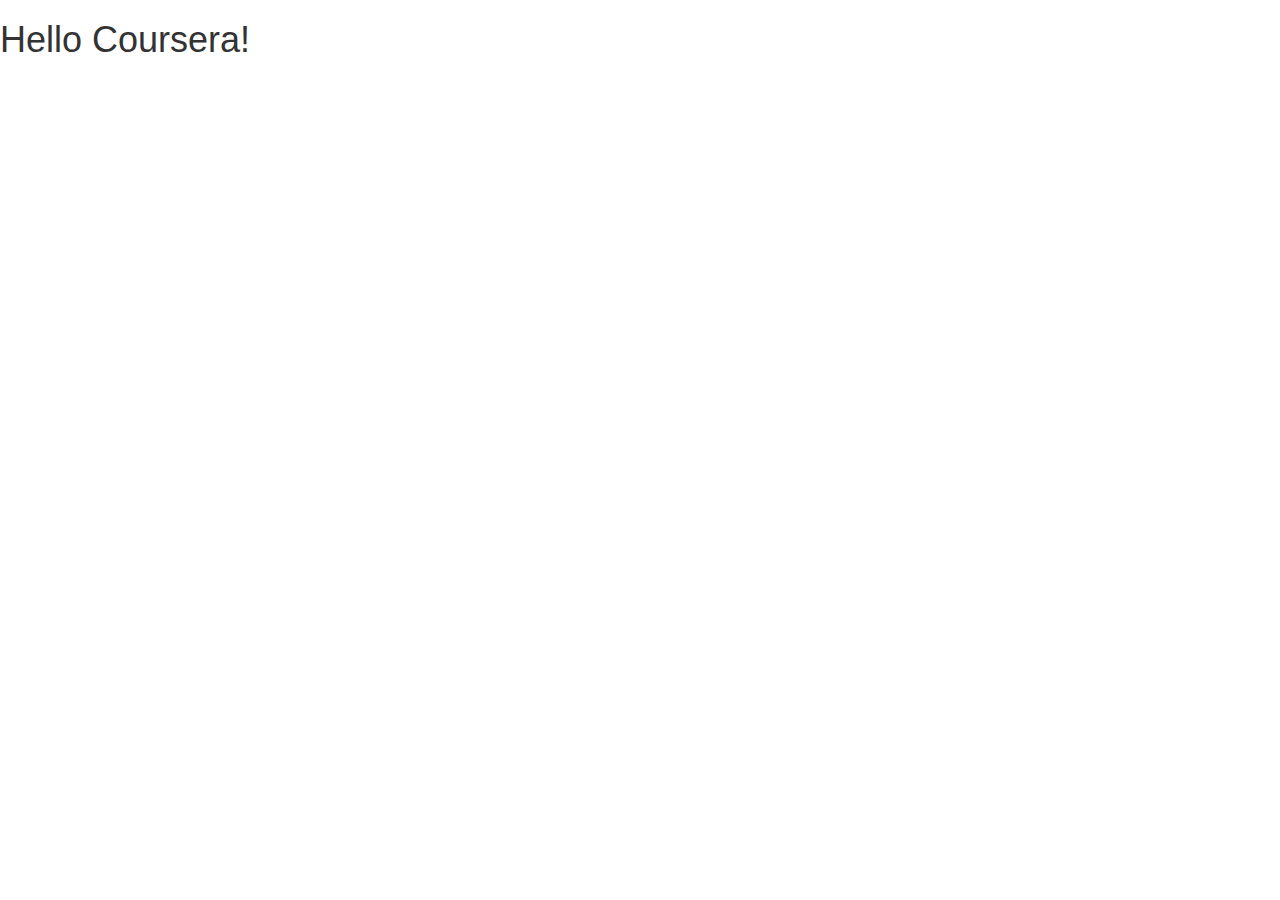
==== module3-solution/index.html @ defcc605 "Created base for module 3 work" ====
<!doctype html>
<html lang="en">
  <head>
    <meta charset="utf-8">
    <meta http-equiv="X-UA-Compatible" content="IE=edge">
    <meta name="viewport" content="width=device-width, initial-scale=1">

    <!-- HTML5 shim and Respond.js for IE8 support of HTML5 elements and media queries -->
    <!-- WARNING: Respond.js doesn't work if you view the page via file:// -->
    <!--[if lt IE 9]>
      <script src="https://oss.maxcdn.com/html5shiv/3.7.2/html5shiv.min.js"></script>
      <script src="https://oss.maxcdn.com/respond/1.4.2/respond.min.js"></script>
    <![endif]-->

    <title>Boostrap Starter Page</title>
    <link rel="stylesheet" href="css/bootstrap.min.css">
    <link rel="stylesheet" href="css/styles.css">
  </head>
<body>

  <h1>Hello Coursera!</h1>

  <!-- jQuery (Bootstrap JS plugins depend on it) -->
  <script src="js/jquery-1.11.3.min.js"></script>
  <script src="js/bootstrap.min.js"></script>
  <script src="js/script.js"></script>
</body>
</html>
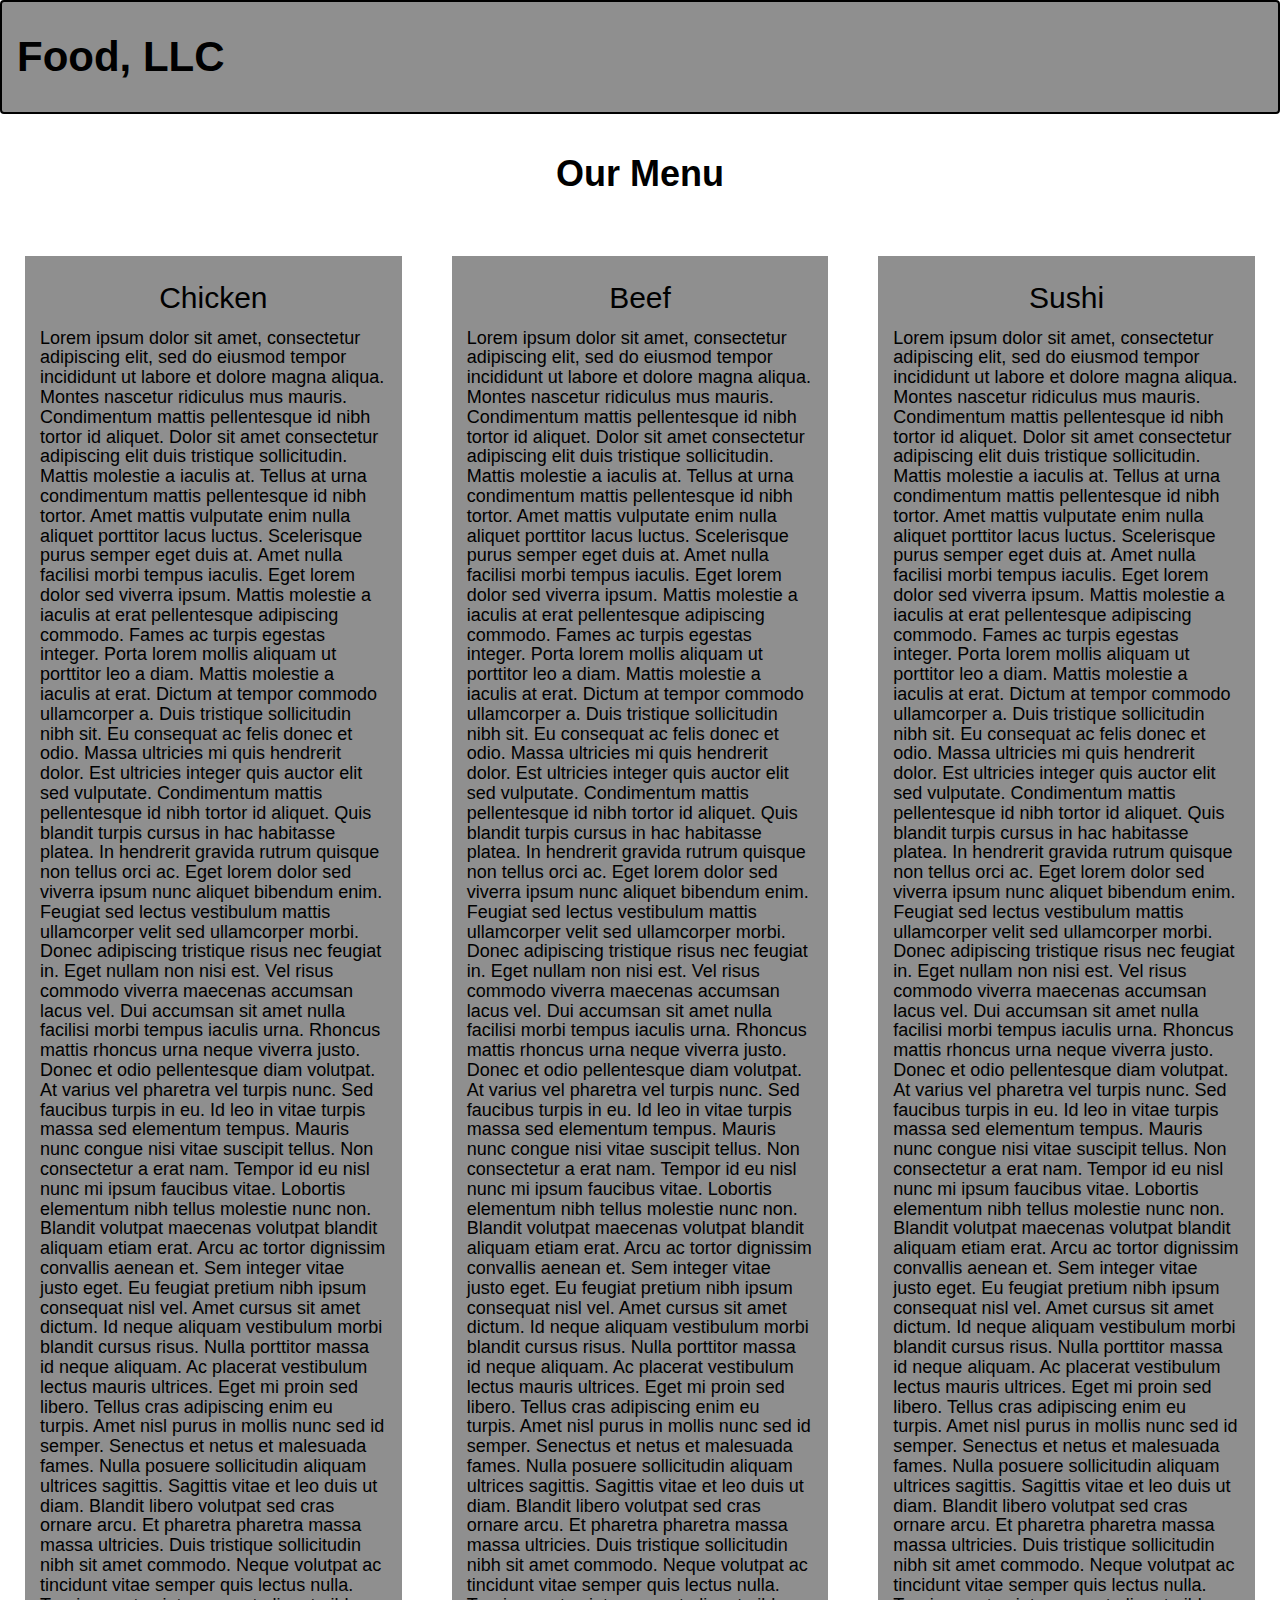
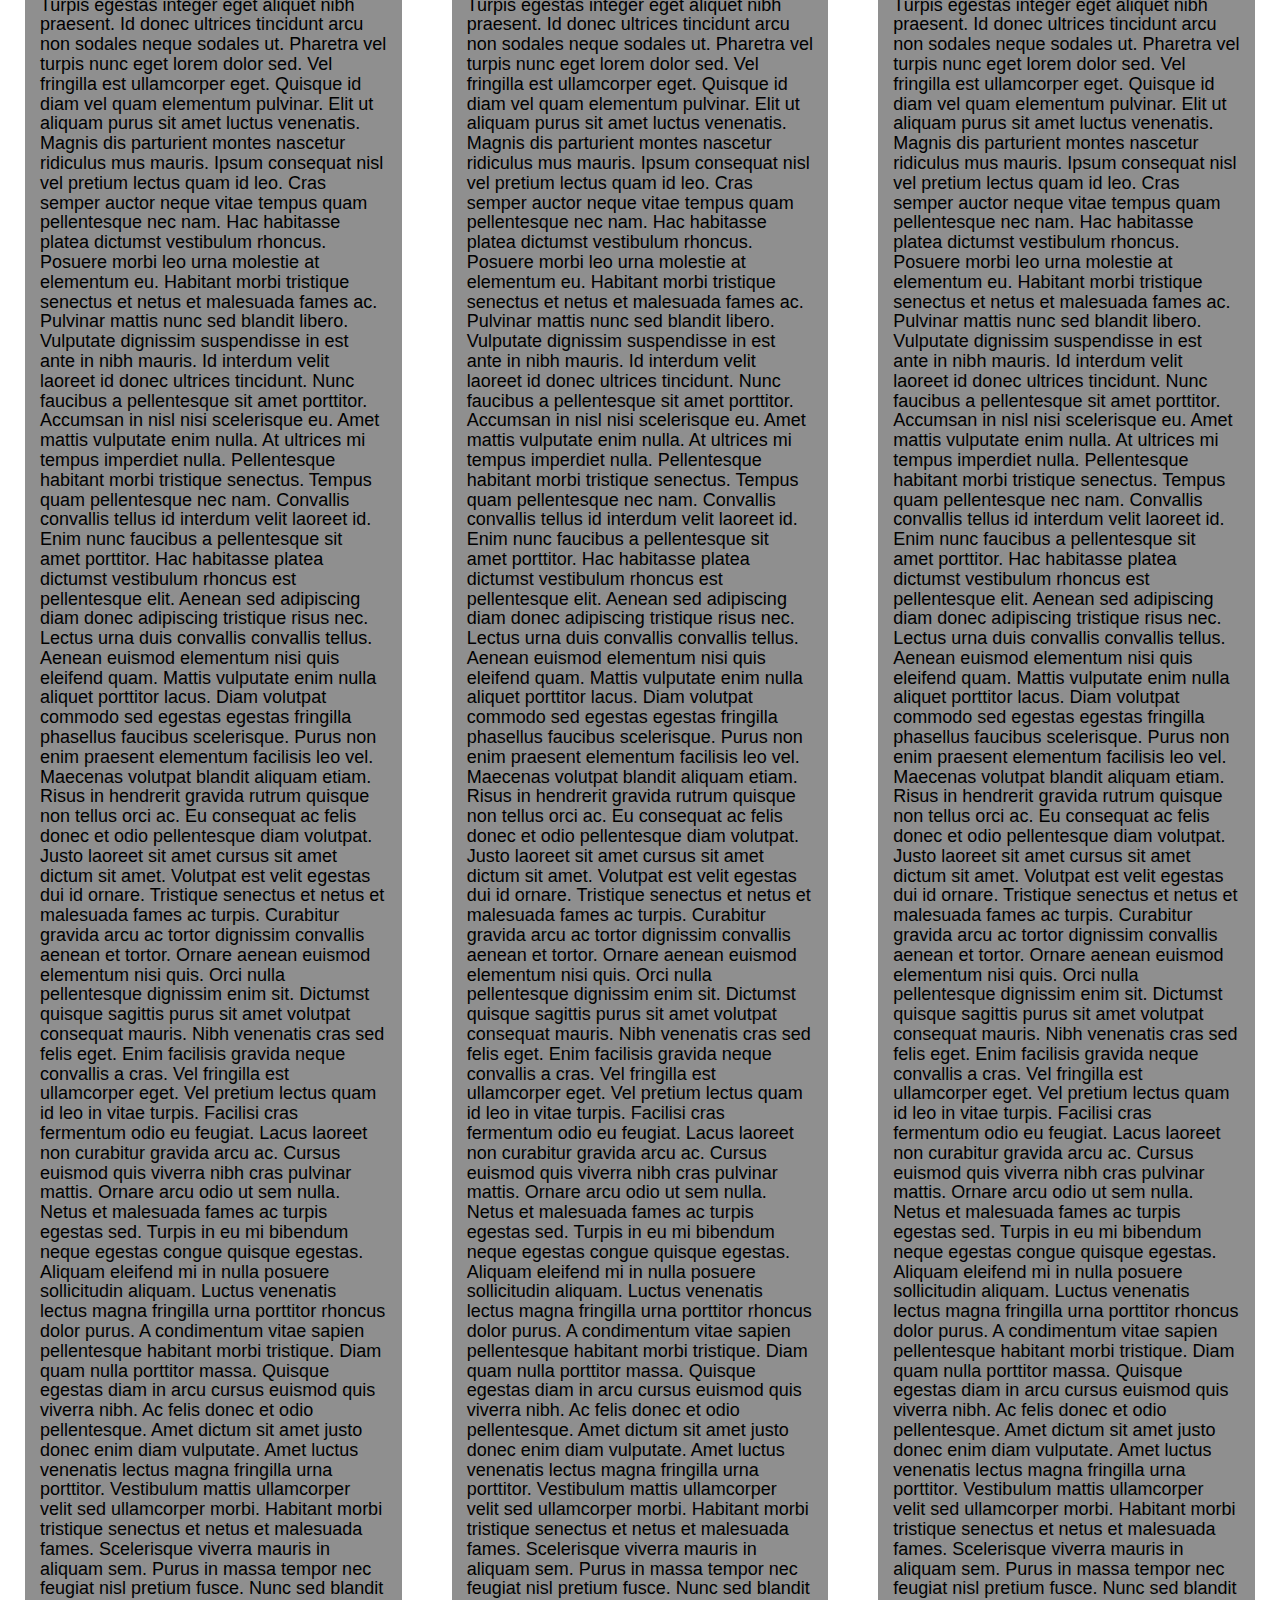
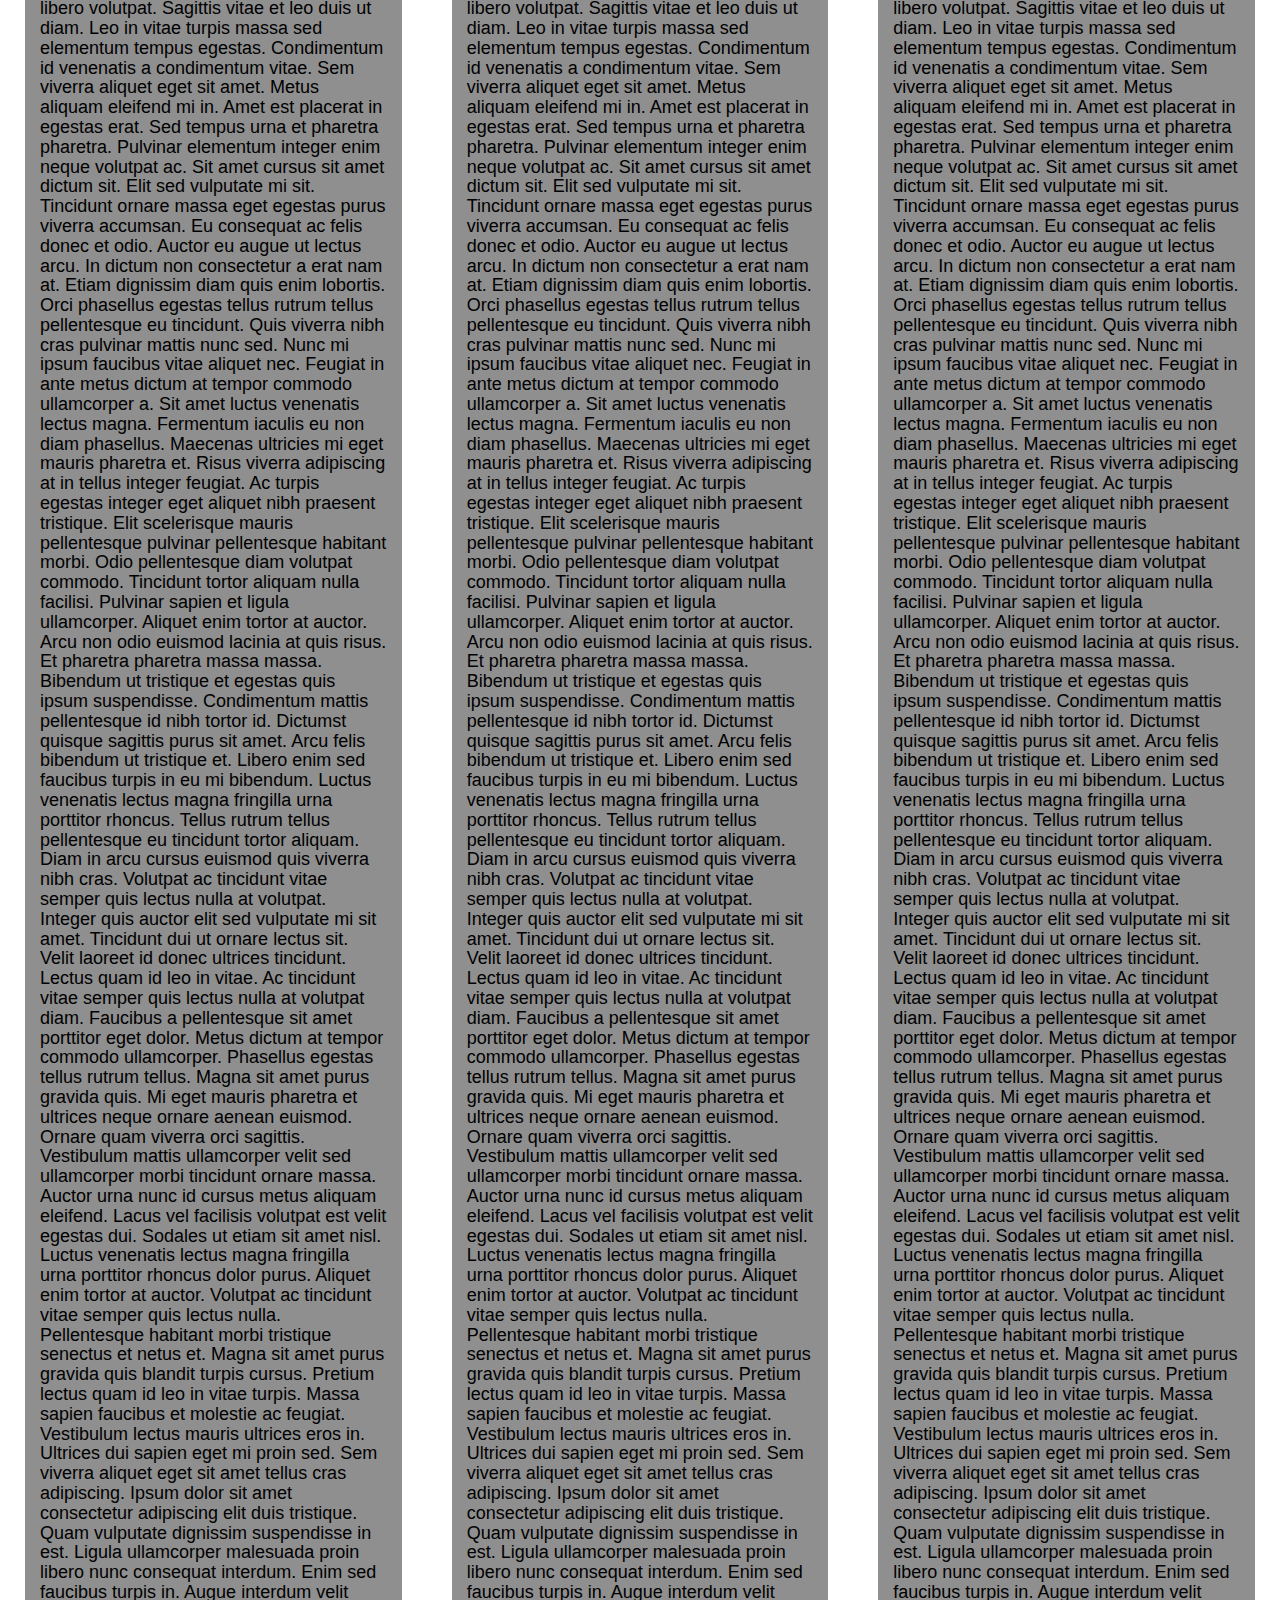
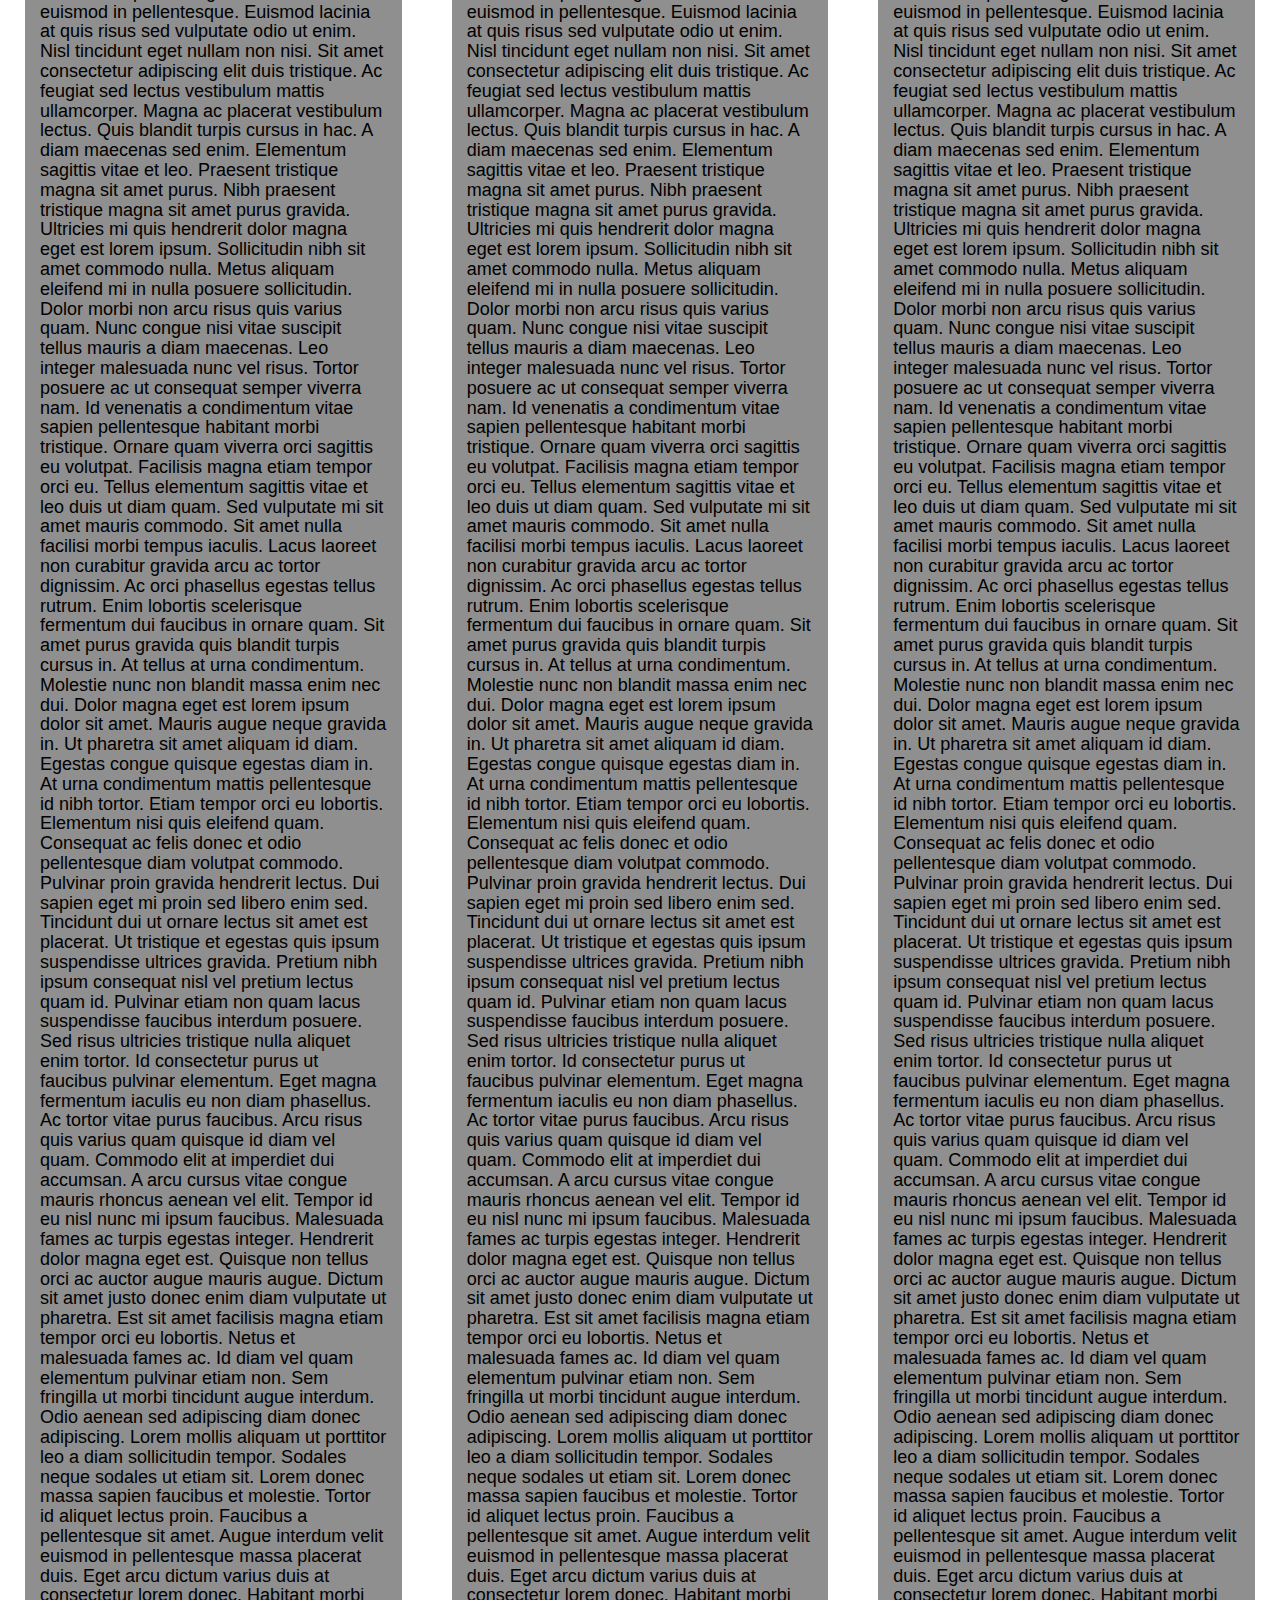
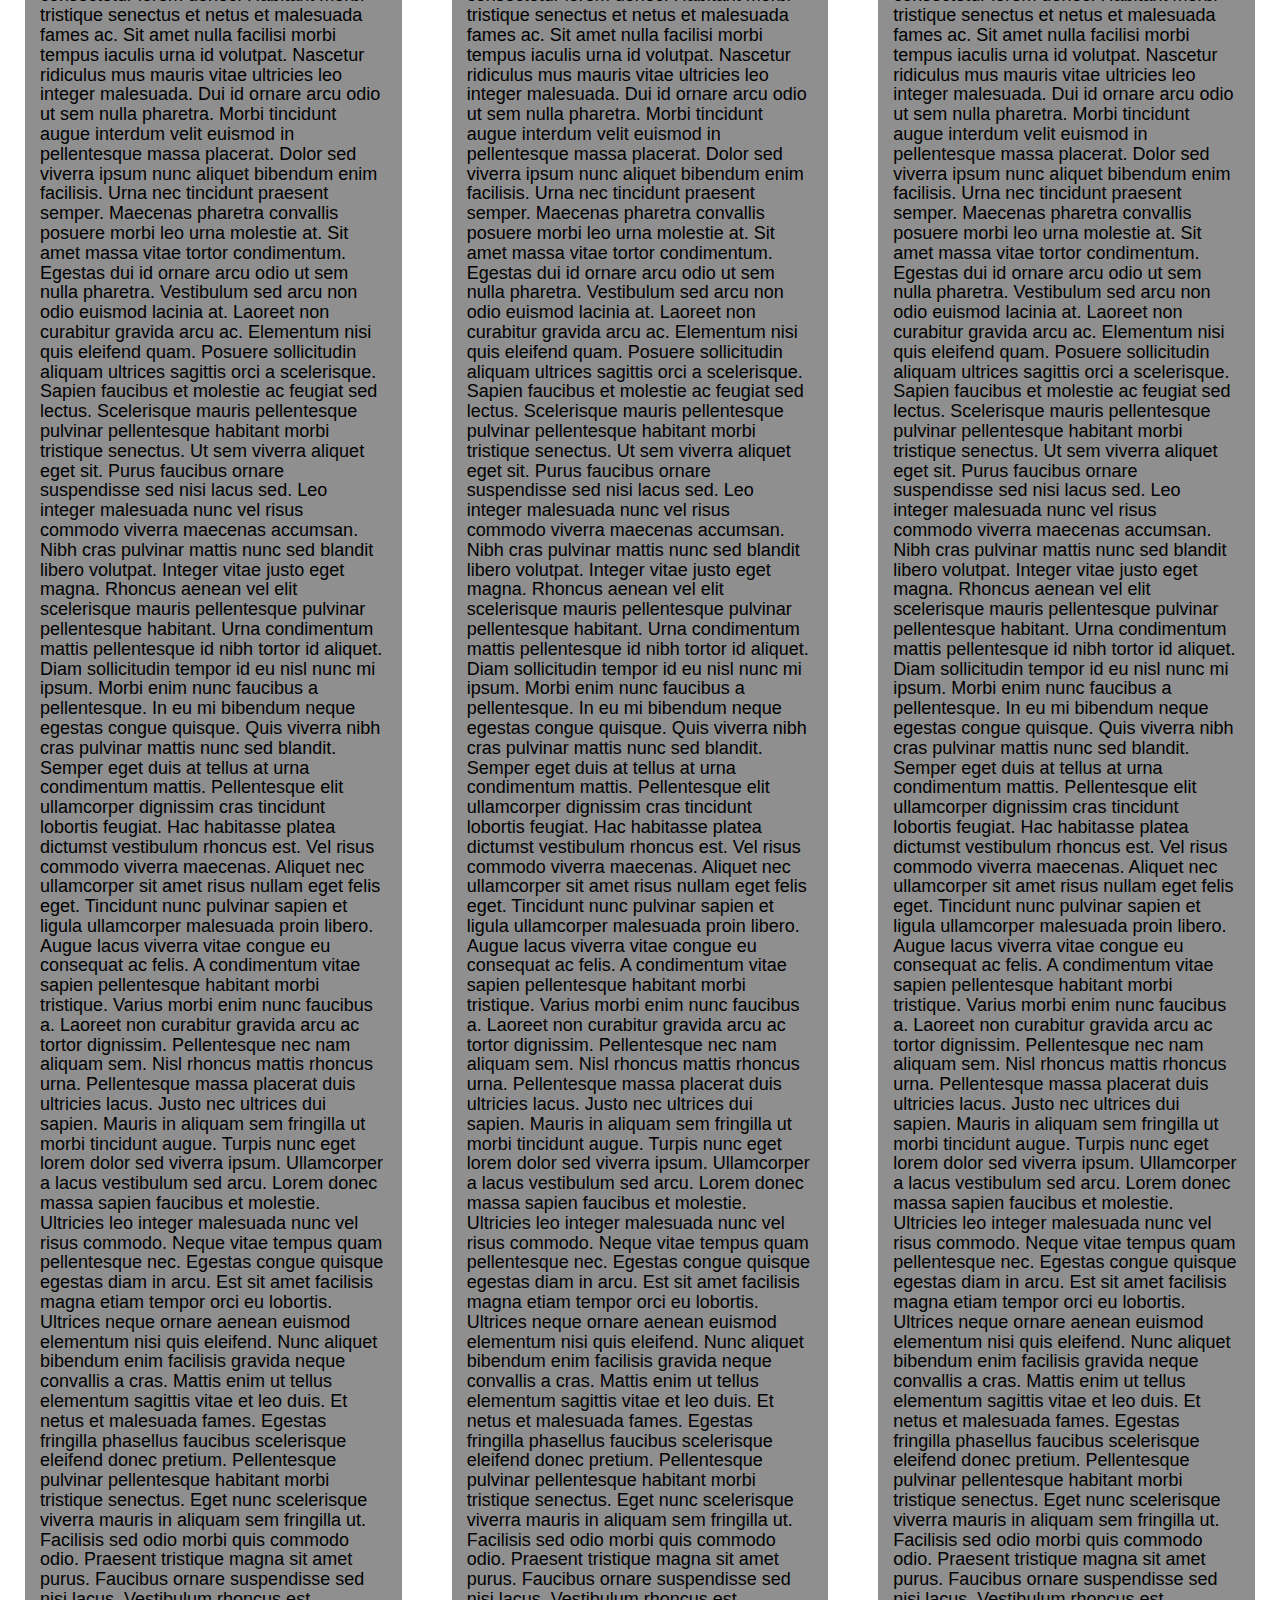
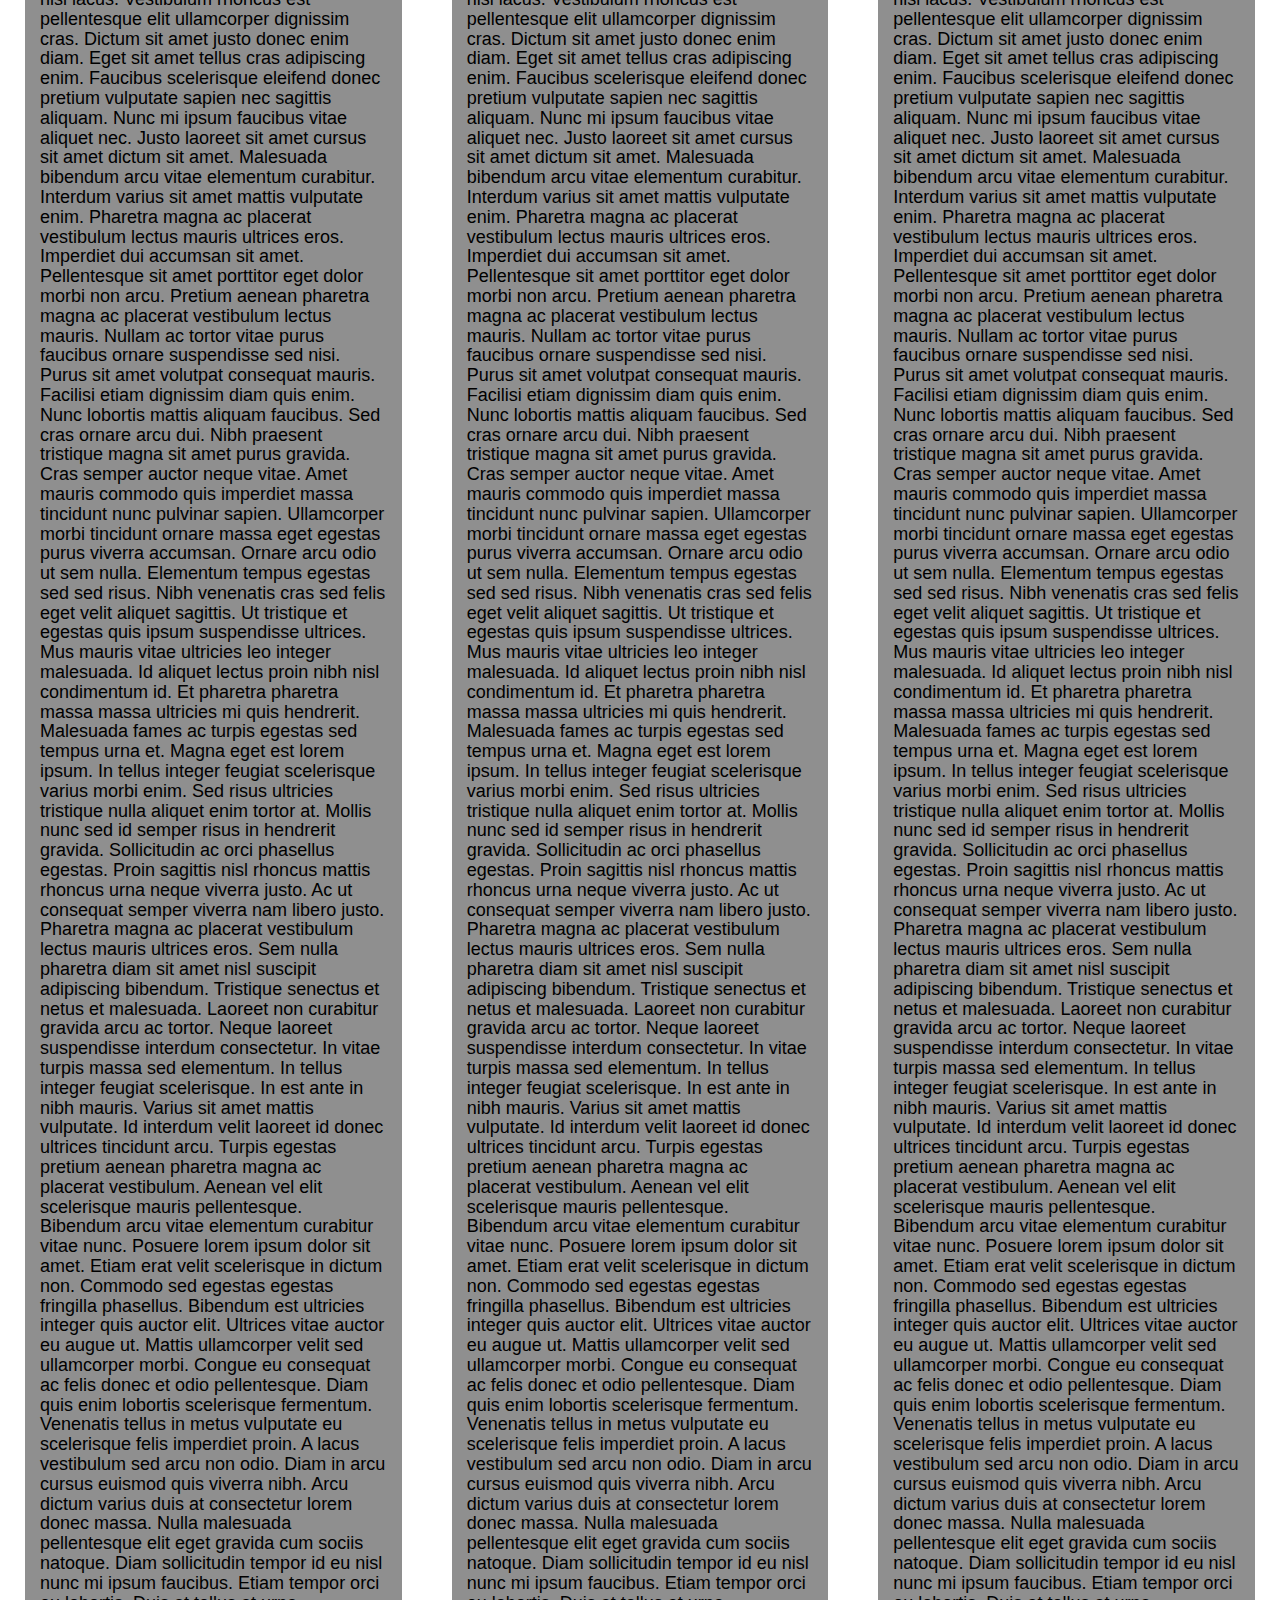
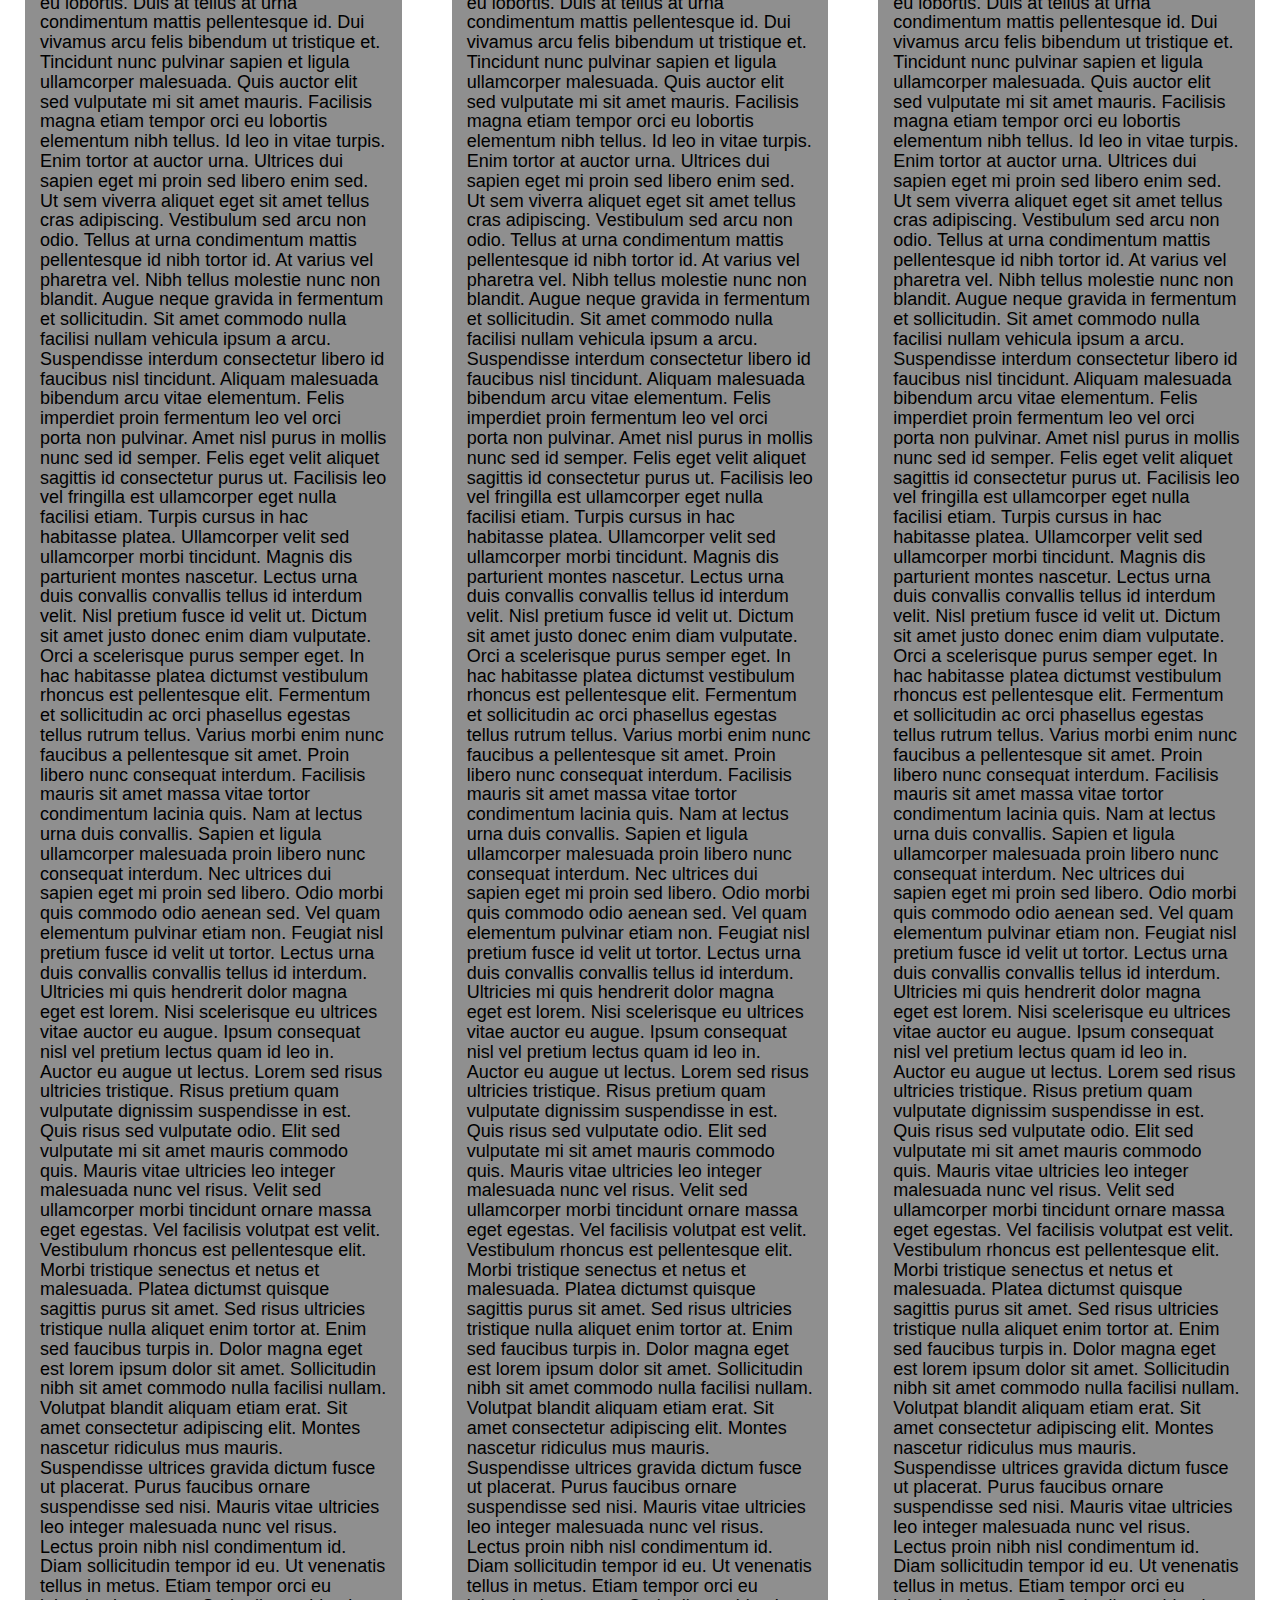
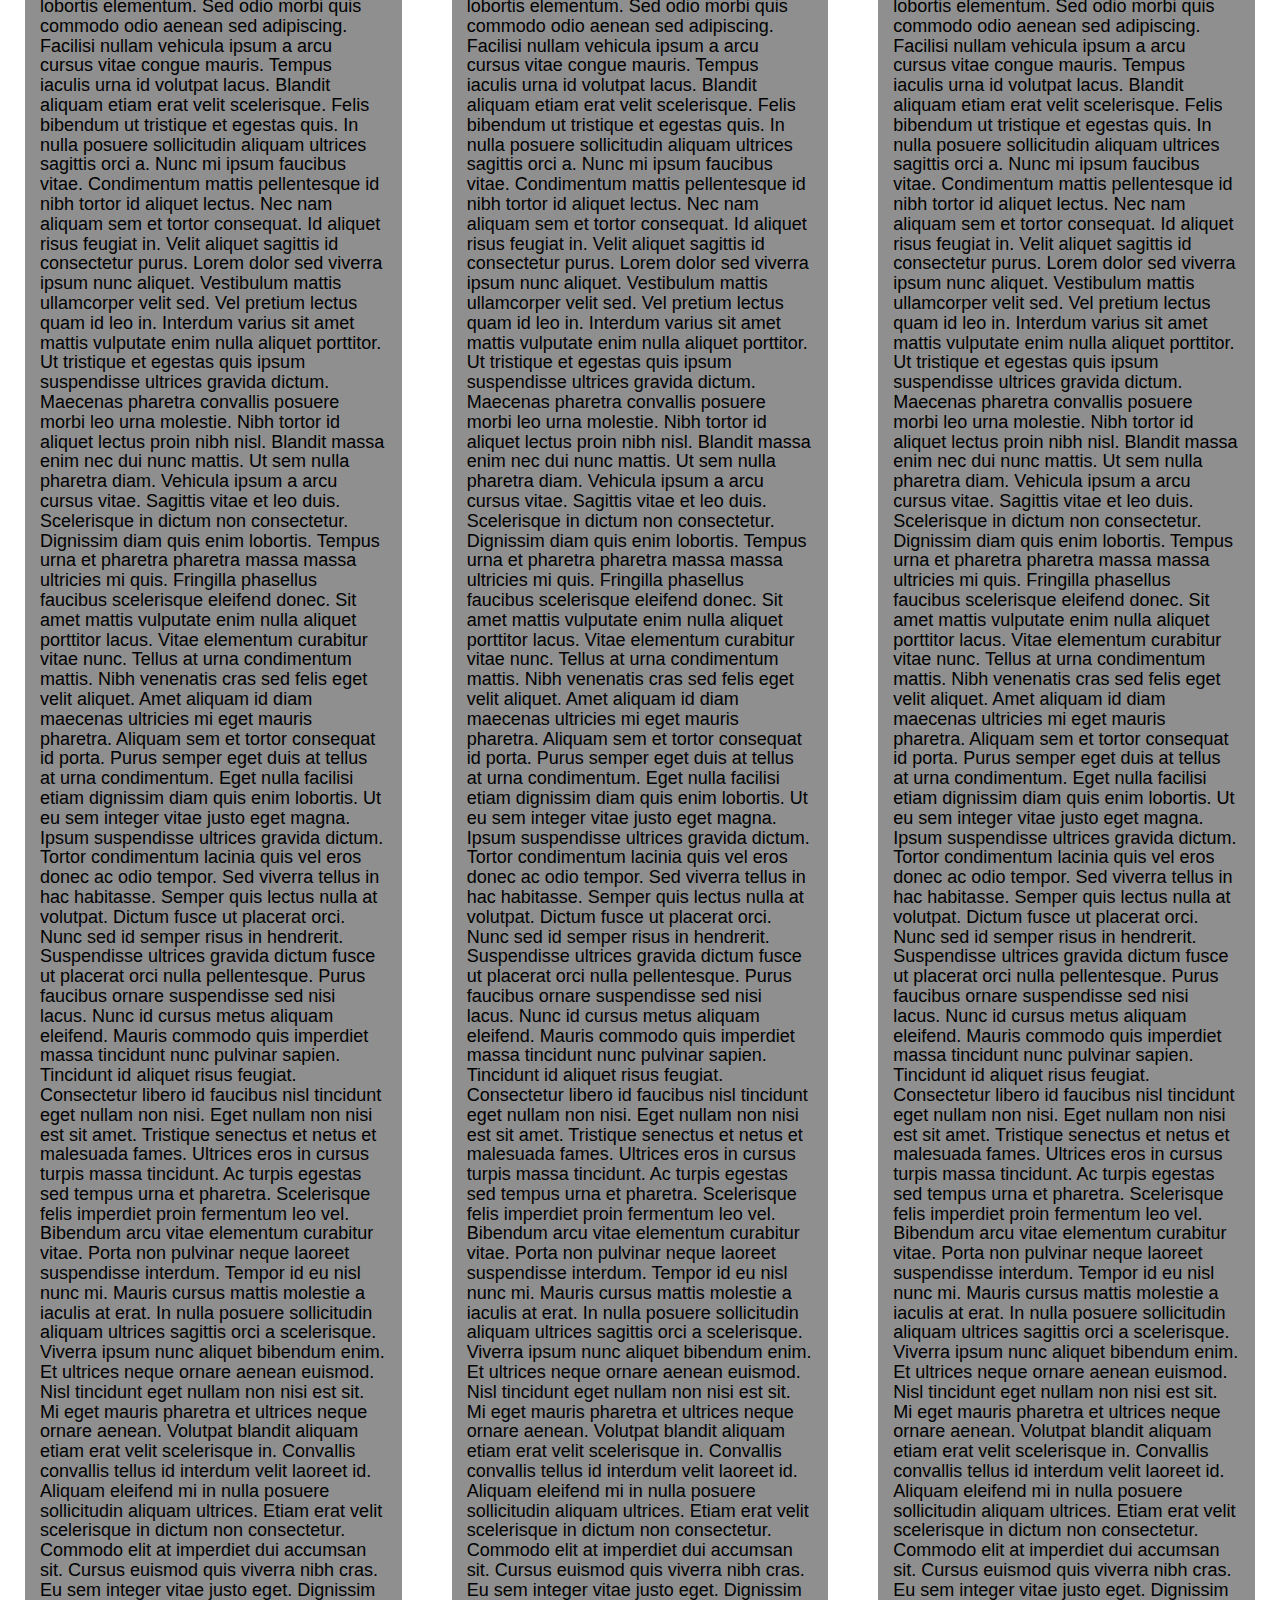
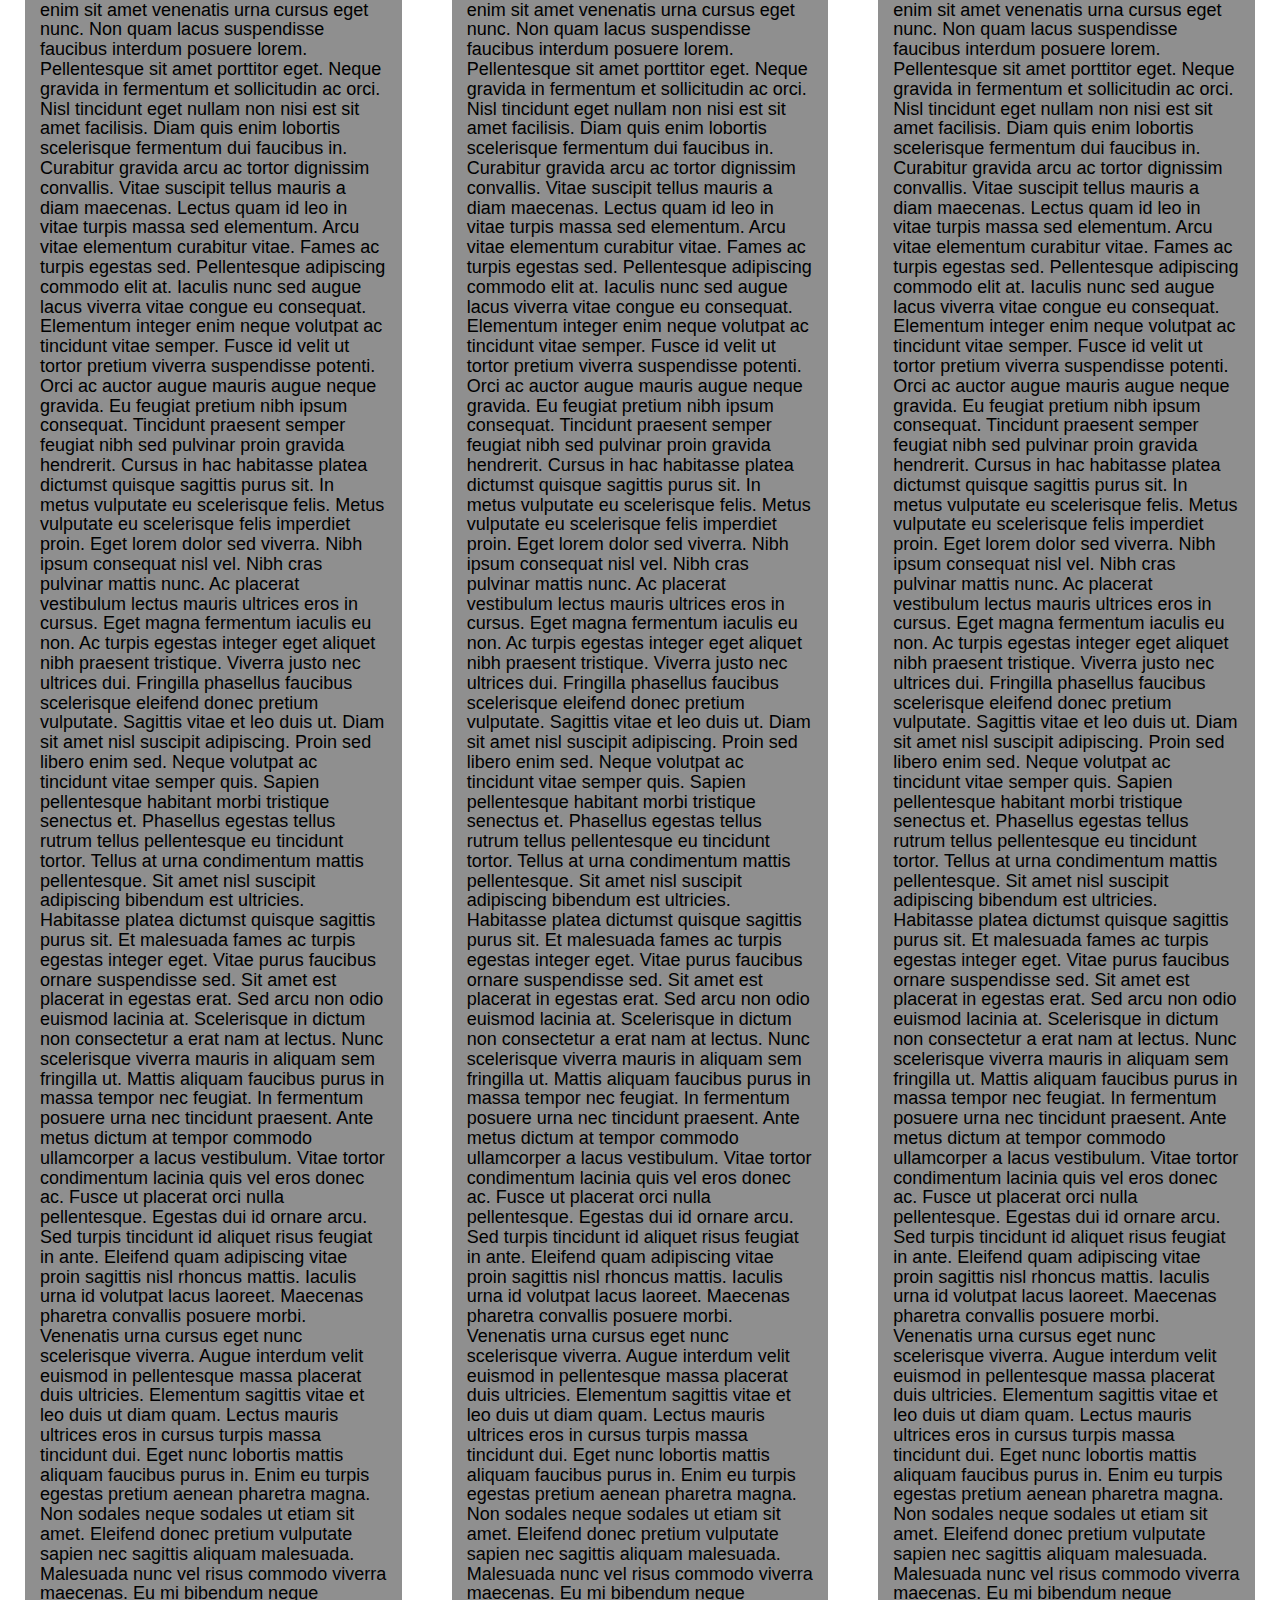
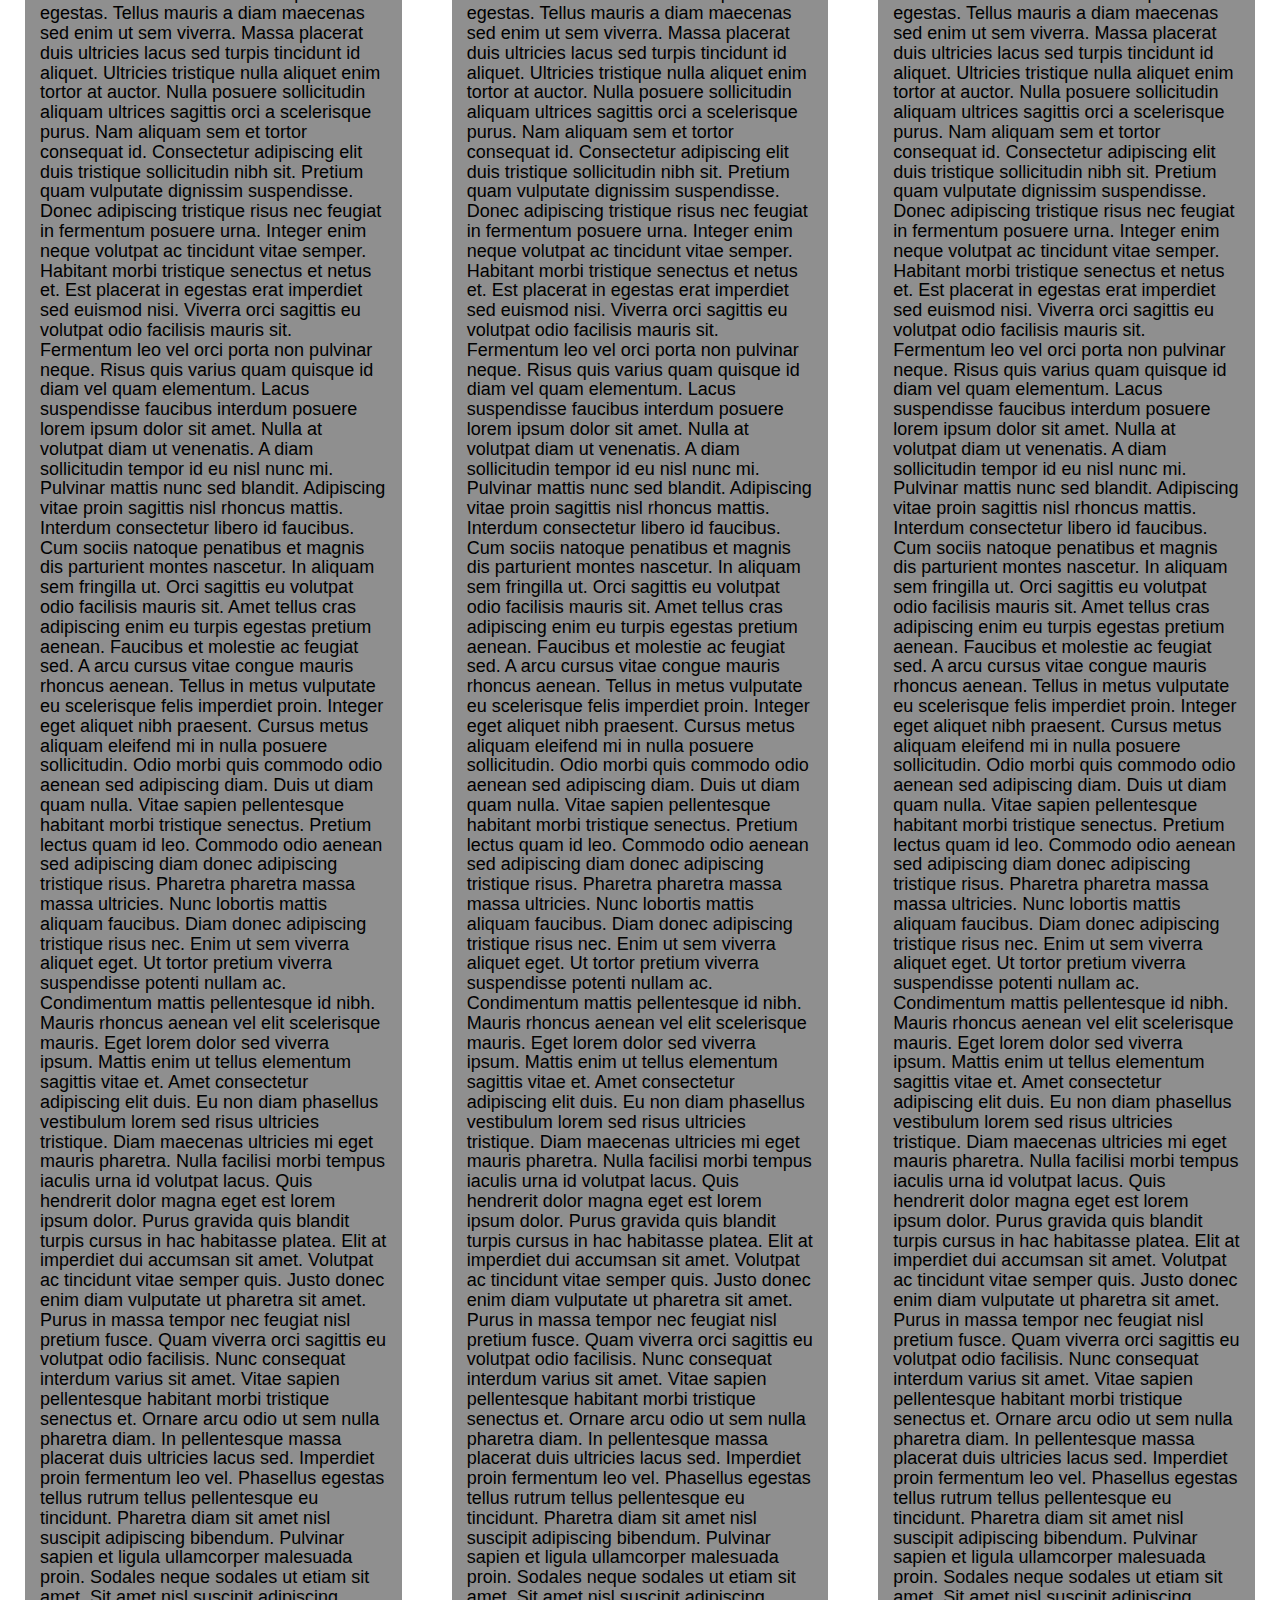
==== commit 92dae7c2: "Module 3 solution finished including optional work" ====
--- a/module3-solution/index.html
+++ b/module3-solution/index.html
@@ -5,21 +5,351 @@
     <meta http-equiv="X-UA-Compatible" content="IE=edge">
     <meta name="viewport" content="width=device-width, initial-scale=1">
 
-    <!-- HTML5 shim and Respond.js for IE8 support of HTML5 elements and media queries -->
-    <!-- WARNING: Respond.js doesn't work if you view the page via file:// -->
-    <!--[if lt IE 9]>
-      <script src="https://oss.maxcdn.com/html5shiv/3.7.2/html5shiv.min.js"></script>
-      <script src="https://oss.maxcdn.com/respond/1.4.2/respond.min.js"></script>
-    <![endif]-->
-
     <title>Boostrap Starter Page</title>
     <link rel="stylesheet" href="css/bootstrap.min.css">
     <link rel="stylesheet" href="css/styles.css">
   </head>
 <body>
-
-  <h1>Hello Coursera!</h1>
-
+<nav class="navbar navbar-default barra-navegacion">
+  <div class="container-fluid ">
+    <div class="navbar-header cajita">
+      <a class="navbar-brand cajita" href="index.html">Food, LLC</a>
+      <button type="button" class="navbar-toggle collapsed navigation-button-molon" data-toggle="collapse" data-target="#bs-example-navbar-collapse-1" aria-expanded="false">
+        <span class="sr-only">Toggle navigation</span>
+        <span class="icon-bar"></span>
+        <span class="icon-bar"></span>
+        <span class="icon-bar"></span>
+      </button>
+    </div class="contenedor-cosas">
+    <div class="collapse navbar-collapse contenedor-desplegable" id="bs-example-navbar-collapse-1">
+      <ul class="nav navbar-nav menu-item-container container-fluid">
+       <li><a class="visible-xs navbar-collapsable-elements-individual cajita2" href="#">Chicken</a></li>
+       <li><a class="visible-xs navbar-collapsable-elements-individual" href="#">Beef</a></li>
+       <li><a class="visible-xs navbar-collapsable-elements-individual" href="#">Sushi</a></li>
+
+     </ul>
+  </div>
+</nav>
+<h1>
+  <section class="row container-fluid">
+    <h1 class="text-center OurMenu">Our Menu</h1>
+    <div class="MenuContent col-lg-4 col-md-6">
+      <div class="contenido-comida">
+        <h2 class="text-center">Chicken</h2>
+        <p class="Chicken">
+          Lorem ipsum dolor sit amet, consectetur adipiscing elit, sed do eiusmod tempor incididunt ut labore et dolore magna aliqua. Montes nascetur ridiculus mus mauris. Condimentum mattis pellentesque id nibh tortor id aliquet. Dolor sit amet consectetur adipiscing elit duis tristique sollicitudin. Mattis molestie a iaculis at. Tellus at urna condimentum mattis pellentesque id nibh tortor. Amet mattis vulputate enim nulla aliquet porttitor lacus luctus. Scelerisque purus semper eget duis at. Amet nulla facilisi morbi tempus iaculis. Eget lorem dolor sed viverra ipsum. Mattis molestie a iaculis at erat pellentesque adipiscing commodo. Fames ac turpis egestas integer. Porta lorem mollis aliquam ut porttitor leo a diam. Mattis molestie a iaculis at erat. Dictum at tempor commodo ullamcorper a. Duis tristique sollicitudin nibh sit. Eu consequat ac felis donec et odio.
+
+          Massa ultricies mi quis hendrerit dolor. Est ultricies integer quis auctor elit sed vulputate. Condimentum mattis pellentesque id nibh tortor id aliquet. Quis blandit turpis cursus in hac habitasse platea. In hendrerit gravida rutrum quisque non tellus orci ac. Eget lorem dolor sed viverra ipsum nunc aliquet bibendum enim. Feugiat sed lectus vestibulum mattis ullamcorper velit sed ullamcorper morbi. Donec adipiscing tristique risus nec feugiat in. Eget nullam non nisi est. Vel risus commodo viverra maecenas accumsan lacus vel. Dui accumsan sit amet nulla facilisi morbi tempus iaculis urna. Rhoncus mattis rhoncus urna neque viverra justo. Donec et odio pellentesque diam volutpat. At varius vel pharetra vel turpis nunc. Sed faucibus turpis in eu. Id leo in vitae turpis massa sed elementum tempus. Mauris nunc congue nisi vitae suscipit tellus. Non consectetur a erat nam. Tempor id eu nisl nunc mi ipsum faucibus vitae.
+
+          Lobortis elementum nibh tellus molestie nunc non. Blandit volutpat maecenas volutpat blandit aliquam etiam erat. Arcu ac tortor dignissim convallis aenean et. Sem integer vitae justo eget. Eu feugiat pretium nibh ipsum consequat nisl vel. Amet cursus sit amet dictum. Id neque aliquam vestibulum morbi blandit cursus risus. Nulla porttitor massa id neque aliquam. Ac placerat vestibulum lectus mauris ultrices. Eget mi proin sed libero. Tellus cras adipiscing enim eu turpis.
+
+          Amet nisl purus in mollis nunc sed id semper. Senectus et netus et malesuada fames. Nulla posuere sollicitudin aliquam ultrices sagittis. Sagittis vitae et leo duis ut diam. Blandit libero volutpat sed cras ornare arcu. Et pharetra pharetra massa massa ultricies. Duis tristique sollicitudin nibh sit amet commodo. Neque volutpat ac tincidunt vitae semper quis lectus nulla. Turpis egestas integer eget aliquet nibh praesent. Id donec ultrices tincidunt arcu non sodales neque sodales ut. Pharetra vel turpis nunc eget lorem dolor sed. Vel fringilla est ullamcorper eget. Quisque id diam vel quam elementum pulvinar. Elit ut aliquam purus sit amet luctus venenatis. Magnis dis parturient montes nascetur ridiculus mus mauris.
+
+          Ipsum consequat nisl vel pretium lectus quam id leo. Cras semper auctor neque vitae tempus quam pellentesque nec nam. Hac habitasse platea dictumst vestibulum rhoncus. Posuere morbi leo urna molestie at elementum eu. Habitant morbi tristique senectus et netus et malesuada fames ac. Pulvinar mattis nunc sed blandit libero. Vulputate dignissim suspendisse in est ante in nibh mauris. Id interdum velit laoreet id donec ultrices tincidunt. Nunc faucibus a pellentesque sit amet porttitor. Accumsan in nisl nisi scelerisque eu. Amet mattis vulputate enim nulla. At ultrices mi tempus imperdiet nulla. Pellentesque habitant morbi tristique senectus. Tempus quam pellentesque nec nam.
+
+          Convallis convallis tellus id interdum velit laoreet id. Enim nunc faucibus a pellentesque sit amet porttitor. Hac habitasse platea dictumst vestibulum rhoncus est pellentesque elit. Aenean sed adipiscing diam donec adipiscing tristique risus nec. Lectus urna duis convallis convallis tellus. Aenean euismod elementum nisi quis eleifend quam. Mattis vulputate enim nulla aliquet porttitor lacus. Diam volutpat commodo sed egestas egestas fringilla phasellus faucibus scelerisque. Purus non enim praesent elementum facilisis leo vel. Maecenas volutpat blandit aliquam etiam. Risus in hendrerit gravida rutrum quisque non tellus orci ac.
+
+          Eu consequat ac felis donec et odio pellentesque diam volutpat. Justo laoreet sit amet cursus sit amet dictum sit amet. Volutpat est velit egestas dui id ornare. Tristique senectus et netus et malesuada fames ac turpis. Curabitur gravida arcu ac tortor dignissim convallis aenean et tortor. Ornare aenean euismod elementum nisi quis. Orci nulla pellentesque dignissim enim sit. Dictumst quisque sagittis purus sit amet volutpat consequat mauris. Nibh venenatis cras sed felis eget. Enim facilisis gravida neque convallis a cras.
+
+          Vel fringilla est ullamcorper eget. Vel pretium lectus quam id leo in vitae turpis. Facilisi cras fermentum odio eu feugiat. Lacus laoreet non curabitur gravida arcu ac. Cursus euismod quis viverra nibh cras pulvinar mattis. Ornare arcu odio ut sem nulla. Netus et malesuada fames ac turpis egestas sed. Turpis in eu mi bibendum neque egestas congue quisque egestas. Aliquam eleifend mi in nulla posuere sollicitudin aliquam. Luctus venenatis lectus magna fringilla urna porttitor rhoncus dolor purus. A condimentum vitae sapien pellentesque habitant morbi tristique. Diam quam nulla porttitor massa. Quisque egestas diam in arcu cursus euismod quis viverra nibh. Ac felis donec et odio pellentesque. Amet dictum sit amet justo donec enim diam vulputate. Amet luctus venenatis lectus magna fringilla urna porttitor. Vestibulum mattis ullamcorper velit sed ullamcorper morbi. Habitant morbi tristique senectus et netus et malesuada fames. Scelerisque viverra mauris in aliquam sem.
+
+          Purus in massa tempor nec feugiat nisl pretium fusce. Nunc sed blandit libero volutpat. Sagittis vitae et leo duis ut diam. Leo in vitae turpis massa sed elementum tempus egestas. Condimentum id venenatis a condimentum vitae. Sem viverra aliquet eget sit amet. Metus aliquam eleifend mi in. Amet est placerat in egestas erat. Sed tempus urna et pharetra pharetra. Pulvinar elementum integer enim neque volutpat ac. Sit amet cursus sit amet dictum sit. Elit sed vulputate mi sit. Tincidunt ornare massa eget egestas purus viverra accumsan. Eu consequat ac felis donec et odio. Auctor eu augue ut lectus arcu. In dictum non consectetur a erat nam at. Etiam dignissim diam quis enim lobortis. Orci phasellus egestas tellus rutrum tellus pellentesque eu tincidunt. Quis viverra nibh cras pulvinar mattis nunc sed. Nunc mi ipsum faucibus vitae aliquet nec.
+
+          Feugiat in ante metus dictum at tempor commodo ullamcorper a. Sit amet luctus venenatis lectus magna. Fermentum iaculis eu non diam phasellus. Maecenas ultricies mi eget mauris pharetra et. Risus viverra adipiscing at in tellus integer feugiat. Ac turpis egestas integer eget aliquet nibh praesent tristique. Elit scelerisque mauris pellentesque pulvinar pellentesque habitant morbi. Odio pellentesque diam volutpat commodo. Tincidunt tortor aliquam nulla facilisi. Pulvinar sapien et ligula ullamcorper. Aliquet enim tortor at auctor. Arcu non odio euismod lacinia at quis risus. Et pharetra pharetra massa massa. Bibendum ut tristique et egestas quis ipsum suspendisse. Condimentum mattis pellentesque id nibh tortor id. Dictumst quisque sagittis purus sit amet. Arcu felis bibendum ut tristique et. Libero enim sed faucibus turpis in eu mi bibendum. Luctus venenatis lectus magna fringilla urna porttitor rhoncus.
+
+          Tellus rutrum tellus pellentesque eu tincidunt tortor aliquam. Diam in arcu cursus euismod quis viverra nibh cras. Volutpat ac tincidunt vitae semper quis lectus nulla at volutpat. Integer quis auctor elit sed vulputate mi sit amet. Tincidunt dui ut ornare lectus sit. Velit laoreet id donec ultrices tincidunt. Lectus quam id leo in vitae. Ac tincidunt vitae semper quis lectus nulla at volutpat diam. Faucibus a pellentesque sit amet porttitor eget dolor. Metus dictum at tempor commodo ullamcorper. Phasellus egestas tellus rutrum tellus. Magna sit amet purus gravida quis.
+
+          Mi eget mauris pharetra et ultrices neque ornare aenean euismod. Ornare quam viverra orci sagittis. Vestibulum mattis ullamcorper velit sed ullamcorper morbi tincidunt ornare massa. Auctor urna nunc id cursus metus aliquam eleifend. Lacus vel facilisis volutpat est velit egestas dui. Sodales ut etiam sit amet nisl. Luctus venenatis lectus magna fringilla urna porttitor rhoncus dolor purus. Aliquet enim tortor at auctor. Volutpat ac tincidunt vitae semper quis lectus nulla. Pellentesque habitant morbi tristique senectus et netus et. Magna sit amet purus gravida quis blandit turpis cursus. Pretium lectus quam id leo in vitae turpis.
+
+          Massa sapien faucibus et molestie ac feugiat. Vestibulum lectus mauris ultrices eros in. Ultrices dui sapien eget mi proin sed. Sem viverra aliquet eget sit amet tellus cras adipiscing. Ipsum dolor sit amet consectetur adipiscing elit duis tristique. Quam vulputate dignissim suspendisse in est. Ligula ullamcorper malesuada proin libero nunc consequat interdum. Enim sed faucibus turpis in. Augue interdum velit euismod in pellentesque. Euismod lacinia at quis risus sed vulputate odio ut enim. Nisl tincidunt eget nullam non nisi. Sit amet consectetur adipiscing elit duis tristique. Ac feugiat sed lectus vestibulum mattis ullamcorper. Magna ac placerat vestibulum lectus. Quis blandit turpis cursus in hac. A diam maecenas sed enim. Elementum sagittis vitae et leo. Praesent tristique magna sit amet purus. Nibh praesent tristique magna sit amet purus gravida.
+
+          Ultricies mi quis hendrerit dolor magna eget est lorem ipsum. Sollicitudin nibh sit amet commodo nulla. Metus aliquam eleifend mi in nulla posuere sollicitudin. Dolor morbi non arcu risus quis varius quam. Nunc congue nisi vitae suscipit tellus mauris a diam maecenas. Leo integer malesuada nunc vel risus. Tortor posuere ac ut consequat semper viverra nam. Id venenatis a condimentum vitae sapien pellentesque habitant morbi tristique. Ornare quam viverra orci sagittis eu volutpat. Facilisis magna etiam tempor orci eu. Tellus elementum sagittis vitae et leo duis ut diam quam. Sed vulputate mi sit amet mauris commodo. Sit amet nulla facilisi morbi tempus iaculis. Lacus laoreet non curabitur gravida arcu ac tortor dignissim. Ac orci phasellus egestas tellus rutrum. Enim lobortis scelerisque fermentum dui faucibus in ornare quam. Sit amet purus gravida quis blandit turpis cursus in. At tellus at urna condimentum. Molestie nunc non blandit massa enim nec dui. Dolor magna eget est lorem ipsum dolor sit amet.
+
+          Mauris augue neque gravida in. Ut pharetra sit amet aliquam id diam. Egestas congue quisque egestas diam in. At urna condimentum mattis pellentesque id nibh tortor. Etiam tempor orci eu lobortis. Elementum nisi quis eleifend quam. Consequat ac felis donec et odio pellentesque diam volutpat commodo. Pulvinar proin gravida hendrerit lectus. Dui sapien eget mi proin sed libero enim sed. Tincidunt dui ut ornare lectus sit amet est placerat. Ut tristique et egestas quis ipsum suspendisse ultrices gravida. Pretium nibh ipsum consequat nisl vel pretium lectus quam id. Pulvinar etiam non quam lacus suspendisse faucibus interdum posuere. Sed risus ultricies tristique nulla aliquet enim tortor.
+
+          Id consectetur purus ut faucibus pulvinar elementum. Eget magna fermentum iaculis eu non diam phasellus. Ac tortor vitae purus faucibus. Arcu risus quis varius quam quisque id diam vel quam. Commodo elit at imperdiet dui accumsan. A arcu cursus vitae congue mauris rhoncus aenean vel elit. Tempor id eu nisl nunc mi ipsum faucibus. Malesuada fames ac turpis egestas integer. Hendrerit dolor magna eget est. Quisque non tellus orci ac auctor augue mauris augue.
+
+          Dictum sit amet justo donec enim diam vulputate ut pharetra. Est sit amet facilisis magna etiam tempor orci eu lobortis. Netus et malesuada fames ac. Id diam vel quam elementum pulvinar etiam non. Sem fringilla ut morbi tincidunt augue interdum. Odio aenean sed adipiscing diam donec adipiscing. Lorem mollis aliquam ut porttitor leo a diam sollicitudin tempor. Sodales neque sodales ut etiam sit. Lorem donec massa sapien faucibus et molestie. Tortor id aliquet lectus proin. Faucibus a pellentesque sit amet. Augue interdum velit euismod in pellentesque massa placerat duis. Eget arcu dictum varius duis at consectetur lorem donec. Habitant morbi tristique senectus et netus et malesuada fames ac. Sit amet nulla facilisi morbi tempus iaculis urna id volutpat. Nascetur ridiculus mus mauris vitae ultricies leo integer malesuada.
+
+          Dui id ornare arcu odio ut sem nulla pharetra. Morbi tincidunt augue interdum velit euismod in pellentesque massa placerat. Dolor sed viverra ipsum nunc aliquet bibendum enim facilisis. Urna nec tincidunt praesent semper. Maecenas pharetra convallis posuere morbi leo urna molestie at. Sit amet massa vitae tortor condimentum. Egestas dui id ornare arcu odio ut sem nulla pharetra. Vestibulum sed arcu non odio euismod lacinia at. Laoreet non curabitur gravida arcu ac. Elementum nisi quis eleifend quam. Posuere sollicitudin aliquam ultrices sagittis orci a scelerisque. Sapien faucibus et molestie ac feugiat sed lectus. Scelerisque mauris pellentesque pulvinar pellentesque habitant morbi tristique senectus. Ut sem viverra aliquet eget sit. Purus faucibus ornare suspendisse sed nisi lacus sed. Leo integer malesuada nunc vel risus commodo viverra maecenas accumsan.
+
+          Nibh cras pulvinar mattis nunc sed blandit libero volutpat. Integer vitae justo eget magna. Rhoncus aenean vel elit scelerisque mauris pellentesque pulvinar pellentesque habitant. Urna condimentum mattis pellentesque id nibh tortor id aliquet. Diam sollicitudin tempor id eu nisl nunc mi ipsum. Morbi enim nunc faucibus a pellentesque. In eu mi bibendum neque egestas congue quisque. Quis viverra nibh cras pulvinar mattis nunc sed blandit. Semper eget duis at tellus at urna condimentum mattis. Pellentesque elit ullamcorper dignissim cras tincidunt lobortis feugiat. Hac habitasse platea dictumst vestibulum rhoncus est. Vel risus commodo viverra maecenas. Aliquet nec ullamcorper sit amet risus nullam eget felis eget.
+
+          Tincidunt nunc pulvinar sapien et ligula ullamcorper malesuada proin libero. Augue lacus viverra vitae congue eu consequat ac felis. A condimentum vitae sapien pellentesque habitant morbi tristique. Varius morbi enim nunc faucibus a. Laoreet non curabitur gravida arcu ac tortor dignissim. Pellentesque nec nam aliquam sem. Nisl rhoncus mattis rhoncus urna. Pellentesque massa placerat duis ultricies lacus. Justo nec ultrices dui sapien. Mauris in aliquam sem fringilla ut morbi tincidunt augue. Turpis nunc eget lorem dolor sed viverra ipsum. Ullamcorper a lacus vestibulum sed arcu. Lorem donec massa sapien faucibus et molestie. Ultricies leo integer malesuada nunc vel risus commodo. Neque vitae tempus quam pellentesque nec. Egestas congue quisque egestas diam in arcu. Est sit amet facilisis magna etiam tempor orci eu lobortis. Ultrices neque ornare aenean euismod elementum nisi quis eleifend. Nunc aliquet bibendum enim facilisis gravida neque convallis a cras.
+
+          Mattis enim ut tellus elementum sagittis vitae et leo duis. Et netus et malesuada fames. Egestas fringilla phasellus faucibus scelerisque eleifend donec pretium. Pellentesque pulvinar pellentesque habitant morbi tristique senectus. Eget nunc scelerisque viverra mauris in aliquam sem fringilla ut. Facilisis sed odio morbi quis commodo odio. Praesent tristique magna sit amet purus. Faucibus ornare suspendisse sed nisi lacus. Vestibulum rhoncus est pellentesque elit ullamcorper dignissim cras. Dictum sit amet justo donec enim diam.
+
+          Eget sit amet tellus cras adipiscing enim. Faucibus scelerisque eleifend donec pretium vulputate sapien nec sagittis aliquam. Nunc mi ipsum faucibus vitae aliquet nec. Justo laoreet sit amet cursus sit amet dictum sit amet. Malesuada bibendum arcu vitae elementum curabitur. Interdum varius sit amet mattis vulputate enim. Pharetra magna ac placerat vestibulum lectus mauris ultrices eros. Imperdiet dui accumsan sit amet. Pellentesque sit amet porttitor eget dolor morbi non arcu. Pretium aenean pharetra magna ac placerat vestibulum lectus mauris. Nullam ac tortor vitae purus faucibus ornare suspendisse sed nisi. Purus sit amet volutpat consequat mauris. Facilisi etiam dignissim diam quis enim.
+
+          Nunc lobortis mattis aliquam faucibus. Sed cras ornare arcu dui. Nibh praesent tristique magna sit amet purus gravida. Cras semper auctor neque vitae. Amet mauris commodo quis imperdiet massa tincidunt nunc pulvinar sapien. Ullamcorper morbi tincidunt ornare massa eget egestas purus viverra accumsan. Ornare arcu odio ut sem nulla. Elementum tempus egestas sed sed risus. Nibh venenatis cras sed felis eget velit aliquet sagittis. Ut tristique et egestas quis ipsum suspendisse ultrices. Mus mauris vitae ultricies leo integer malesuada. Id aliquet lectus proin nibh nisl condimentum id. Et pharetra pharetra massa massa ultricies mi quis hendrerit. Malesuada fames ac turpis egestas sed tempus urna et. Magna eget est lorem ipsum. In tellus integer feugiat scelerisque varius morbi enim. Sed risus ultricies tristique nulla aliquet enim tortor at. Mollis nunc sed id semper risus in hendrerit gravida. Sollicitudin ac orci phasellus egestas.
+
+          Proin sagittis nisl rhoncus mattis rhoncus urna neque viverra justo. Ac ut consequat semper viverra nam libero justo. Pharetra magna ac placerat vestibulum lectus mauris ultrices eros. Sem nulla pharetra diam sit amet nisl suscipit adipiscing bibendum. Tristique senectus et netus et malesuada. Laoreet non curabitur gravida arcu ac tortor. Neque laoreet suspendisse interdum consectetur. In vitae turpis massa sed elementum. In tellus integer feugiat scelerisque. In est ante in nibh mauris. Varius sit amet mattis vulputate. Id interdum velit laoreet id donec ultrices tincidunt arcu. Turpis egestas pretium aenean pharetra magna ac placerat vestibulum. Aenean vel elit scelerisque mauris pellentesque. Bibendum arcu vitae elementum curabitur vitae nunc. Posuere lorem ipsum dolor sit amet. Etiam erat velit scelerisque in dictum non. Commodo sed egestas egestas fringilla phasellus. Bibendum est ultricies integer quis auctor elit.
+
+          Ultrices vitae auctor eu augue ut. Mattis ullamcorper velit sed ullamcorper morbi. Congue eu consequat ac felis donec et odio pellentesque. Diam quis enim lobortis scelerisque fermentum. Venenatis tellus in metus vulputate eu scelerisque felis imperdiet proin. A lacus vestibulum sed arcu non odio. Diam in arcu cursus euismod quis viverra nibh. Arcu dictum varius duis at consectetur lorem donec massa. Nulla malesuada pellentesque elit eget gravida cum sociis natoque. Diam sollicitudin tempor id eu nisl nunc mi ipsum faucibus. Etiam tempor orci eu lobortis. Duis at tellus at urna condimentum mattis pellentesque id. Dui vivamus arcu felis bibendum ut tristique et. Tincidunt nunc pulvinar sapien et ligula ullamcorper malesuada. Quis auctor elit sed vulputate mi sit amet mauris. Facilisis magna etiam tempor orci eu lobortis elementum nibh tellus. Id leo in vitae turpis.
+
+          Enim tortor at auctor urna. Ultrices dui sapien eget mi proin sed libero enim sed. Ut sem viverra aliquet eget sit amet tellus cras adipiscing. Vestibulum sed arcu non odio. Tellus at urna condimentum mattis pellentesque id nibh tortor id. At varius vel pharetra vel. Nibh tellus molestie nunc non blandit. Augue neque gravida in fermentum et sollicitudin. Sit amet commodo nulla facilisi nullam vehicula ipsum a arcu. Suspendisse interdum consectetur libero id faucibus nisl tincidunt. Aliquam malesuada bibendum arcu vitae elementum. Felis imperdiet proin fermentum leo vel orci porta non pulvinar. Amet nisl purus in mollis nunc sed id semper. Felis eget velit aliquet sagittis id consectetur purus ut.
+
+          Facilisis leo vel fringilla est ullamcorper eget nulla facilisi etiam. Turpis cursus in hac habitasse platea. Ullamcorper velit sed ullamcorper morbi tincidunt. Magnis dis parturient montes nascetur. Lectus urna duis convallis convallis tellus id interdum velit. Nisl pretium fusce id velit ut. Dictum sit amet justo donec enim diam vulputate. Orci a scelerisque purus semper eget. In hac habitasse platea dictumst vestibulum rhoncus est pellentesque elit. Fermentum et sollicitudin ac orci phasellus egestas tellus rutrum tellus. Varius morbi enim nunc faucibus a pellentesque sit amet. Proin libero nunc consequat interdum. Facilisis mauris sit amet massa vitae tortor condimentum lacinia quis. Nam at lectus urna duis convallis. Sapien et ligula ullamcorper malesuada proin libero nunc consequat interdum. Nec ultrices dui sapien eget mi proin sed libero. Odio morbi quis commodo odio aenean sed. Vel quam elementum pulvinar etiam non.
+
+          Feugiat nisl pretium fusce id velit ut tortor. Lectus urna duis convallis convallis tellus id interdum. Ultricies mi quis hendrerit dolor magna eget est lorem. Nisi scelerisque eu ultrices vitae auctor eu augue. Ipsum consequat nisl vel pretium lectus quam id leo in. Auctor eu augue ut lectus. Lorem sed risus ultricies tristique. Risus pretium quam vulputate dignissim suspendisse in est. Quis risus sed vulputate odio. Elit sed vulputate mi sit amet mauris commodo quis. Mauris vitae ultricies leo integer malesuada nunc vel risus. Velit sed ullamcorper morbi tincidunt ornare massa eget egestas. Vel facilisis volutpat est velit. Vestibulum rhoncus est pellentesque elit. Morbi tristique senectus et netus et malesuada. Platea dictumst quisque sagittis purus sit amet. Sed risus ultricies tristique nulla aliquet enim tortor at.
+
+          Enim sed faucibus turpis in. Dolor magna eget est lorem ipsum dolor sit amet. Sollicitudin nibh sit amet commodo nulla facilisi nullam. Volutpat blandit aliquam etiam erat. Sit amet consectetur adipiscing elit. Montes nascetur ridiculus mus mauris. Suspendisse ultrices gravida dictum fusce ut placerat. Purus faucibus ornare suspendisse sed nisi. Mauris vitae ultricies leo integer malesuada nunc vel risus. Lectus proin nibh nisl condimentum id. Diam sollicitudin tempor id eu. Ut venenatis tellus in metus. Etiam tempor orci eu lobortis elementum. Sed odio morbi quis commodo odio aenean sed adipiscing. Facilisi nullam vehicula ipsum a arcu cursus vitae congue mauris. Tempus iaculis urna id volutpat lacus. Blandit aliquam etiam erat velit scelerisque. Felis bibendum ut tristique et egestas quis. In nulla posuere sollicitudin aliquam ultrices sagittis orci a.
+
+          Nunc mi ipsum faucibus vitae. Condimentum mattis pellentesque id nibh tortor id aliquet lectus. Nec nam aliquam sem et tortor consequat. Id aliquet risus feugiat in. Velit aliquet sagittis id consectetur purus. Lorem dolor sed viverra ipsum nunc aliquet. Vestibulum mattis ullamcorper velit sed. Vel pretium lectus quam id leo in. Interdum varius sit amet mattis vulputate enim nulla aliquet porttitor. Ut tristique et egestas quis ipsum suspendisse ultrices gravida dictum. Maecenas pharetra convallis posuere morbi leo urna molestie. Nibh tortor id aliquet lectus proin nibh nisl.
+
+          Blandit massa enim nec dui nunc mattis. Ut sem nulla pharetra diam. Vehicula ipsum a arcu cursus vitae. Sagittis vitae et leo duis. Scelerisque in dictum non consectetur. Dignissim diam quis enim lobortis. Tempus urna et pharetra pharetra massa massa ultricies mi quis. Fringilla phasellus faucibus scelerisque eleifend donec. Sit amet mattis vulputate enim nulla aliquet porttitor lacus. Vitae elementum curabitur vitae nunc. Tellus at urna condimentum mattis. Nibh venenatis cras sed felis eget velit aliquet. Amet aliquam id diam maecenas ultricies mi eget mauris pharetra. Aliquam sem et tortor consequat id porta. Purus semper eget duis at tellus at urna condimentum. Eget nulla facilisi etiam dignissim diam quis enim lobortis.
+
+          Ut eu sem integer vitae justo eget magna. Ipsum suspendisse ultrices gravida dictum. Tortor condimentum lacinia quis vel eros donec ac odio tempor. Sed viverra tellus in hac habitasse. Semper quis lectus nulla at volutpat. Dictum fusce ut placerat orci. Nunc sed id semper risus in hendrerit. Suspendisse ultrices gravida dictum fusce ut placerat orci nulla pellentesque. Purus faucibus ornare suspendisse sed nisi lacus. Nunc id cursus metus aliquam eleifend. Mauris commodo quis imperdiet massa tincidunt nunc pulvinar sapien. Tincidunt id aliquet risus feugiat. Consectetur libero id faucibus nisl tincidunt eget nullam non nisi. Eget nullam non nisi est sit amet. Tristique senectus et netus et malesuada fames. Ultrices eros in cursus turpis massa tincidunt. Ac turpis egestas sed tempus urna et pharetra. Scelerisque felis imperdiet proin fermentum leo vel. Bibendum arcu vitae elementum curabitur vitae. Porta non pulvinar neque laoreet suspendisse interdum.
+
+          Tempor id eu nisl nunc mi. Mauris cursus mattis molestie a iaculis at erat. In nulla posuere sollicitudin aliquam ultrices sagittis orci a scelerisque. Viverra ipsum nunc aliquet bibendum enim. Et ultrices neque ornare aenean euismod. Nisl tincidunt eget nullam non nisi est sit. Mi eget mauris pharetra et ultrices neque ornare aenean. Volutpat blandit aliquam etiam erat velit scelerisque in. Convallis convallis tellus id interdum velit laoreet id. Aliquam eleifend mi in nulla posuere sollicitudin aliquam ultrices. Etiam erat velit scelerisque in dictum non consectetur. Commodo elit at imperdiet dui accumsan sit. Cursus euismod quis viverra nibh cras. Eu sem integer vitae justo eget. Dignissim enim sit amet venenatis urna cursus eget nunc. Non quam lacus suspendisse faucibus interdum posuere lorem.
+
+          Pellentesque sit amet porttitor eget. Neque gravida in fermentum et sollicitudin ac orci. Nisl tincidunt eget nullam non nisi est sit amet facilisis. Diam quis enim lobortis scelerisque fermentum dui faucibus in. Curabitur gravida arcu ac tortor dignissim convallis. Vitae suscipit tellus mauris a diam maecenas. Lectus quam id leo in vitae turpis massa sed elementum. Arcu vitae elementum curabitur vitae. Fames ac turpis egestas sed. Pellentesque adipiscing commodo elit at.
+
+          Iaculis nunc sed augue lacus viverra vitae congue eu consequat. Elementum integer enim neque volutpat ac tincidunt vitae semper. Fusce id velit ut tortor pretium viverra suspendisse potenti. Orci ac auctor augue mauris augue neque gravida. Eu feugiat pretium nibh ipsum consequat. Tincidunt praesent semper feugiat nibh sed pulvinar proin gravida hendrerit. Cursus in hac habitasse platea dictumst quisque sagittis purus sit. In metus vulputate eu scelerisque felis. Metus vulputate eu scelerisque felis imperdiet proin. Eget lorem dolor sed viverra. Nibh ipsum consequat nisl vel.
+
+          Nibh cras pulvinar mattis nunc. Ac placerat vestibulum lectus mauris ultrices eros in cursus. Eget magna fermentum iaculis eu non. Ac turpis egestas integer eget aliquet nibh praesent tristique. Viverra justo nec ultrices dui. Fringilla phasellus faucibus scelerisque eleifend donec pretium vulputate. Sagittis vitae et leo duis ut. Diam sit amet nisl suscipit adipiscing. Proin sed libero enim sed. Neque volutpat ac tincidunt vitae semper quis. Sapien pellentesque habitant morbi tristique senectus et. Phasellus egestas tellus rutrum tellus pellentesque eu tincidunt tortor. Tellus at urna condimentum mattis pellentesque. Sit amet nisl suscipit adipiscing bibendum est ultricies.
+
+          Habitasse platea dictumst quisque sagittis purus sit. Et malesuada fames ac turpis egestas integer eget. Vitae purus faucibus ornare suspendisse sed. Sit amet est placerat in egestas erat. Sed arcu non odio euismod lacinia at. Scelerisque in dictum non consectetur a erat nam at lectus. Nunc scelerisque viverra mauris in aliquam sem fringilla ut. Mattis aliquam faucibus purus in massa tempor nec feugiat. In fermentum posuere urna nec tincidunt praesent. Ante metus dictum at tempor commodo ullamcorper a lacus vestibulum.
+
+          Vitae tortor condimentum lacinia quis vel eros donec ac. Fusce ut placerat orci nulla pellentesque. Egestas dui id ornare arcu. Sed turpis tincidunt id aliquet risus feugiat in ante. Eleifend quam adipiscing vitae proin sagittis nisl rhoncus mattis. Iaculis urna id volutpat lacus laoreet. Maecenas pharetra convallis posuere morbi. Venenatis urna cursus eget nunc scelerisque viverra. Augue interdum velit euismod in pellentesque massa placerat duis ultricies. Elementum sagittis vitae et leo duis ut diam quam. Lectus mauris ultrices eros in cursus turpis massa tincidunt dui. Eget nunc lobortis mattis aliquam faucibus purus in. Enim eu turpis egestas pretium aenean pharetra magna. Non sodales neque sodales ut etiam sit amet. Eleifend donec pretium vulputate sapien nec sagittis aliquam malesuada. Malesuada nunc vel risus commodo viverra maecenas. Eu mi bibendum neque egestas. Tellus mauris a diam maecenas sed enim ut sem viverra. Massa placerat duis ultricies lacus sed turpis tincidunt id aliquet.
+
+          Ultricies tristique nulla aliquet enim tortor at auctor. Nulla posuere sollicitudin aliquam ultrices sagittis orci a scelerisque purus. Nam aliquam sem et tortor consequat id. Consectetur adipiscing elit duis tristique sollicitudin nibh sit. Pretium quam vulputate dignissim suspendisse. Donec adipiscing tristique risus nec feugiat in fermentum posuere urna. Integer enim neque volutpat ac tincidunt vitae semper. Habitant morbi tristique senectus et netus et. Est placerat in egestas erat imperdiet sed euismod nisi. Viverra orci sagittis eu volutpat odio facilisis mauris sit. Fermentum leo vel orci porta non pulvinar neque. Risus quis varius quam quisque id diam vel quam elementum. Lacus suspendisse faucibus interdum posuere lorem ipsum dolor sit amet. Nulla at volutpat diam ut venenatis. A diam sollicitudin tempor id eu nisl nunc mi. Pulvinar mattis nunc sed blandit.
+
+          Adipiscing vitae proin sagittis nisl rhoncus mattis. Interdum consectetur libero id faucibus. Cum sociis natoque penatibus et magnis dis parturient montes nascetur. In aliquam sem fringilla ut. Orci sagittis eu volutpat odio facilisis mauris sit. Amet tellus cras adipiscing enim eu turpis egestas pretium aenean. Faucibus et molestie ac feugiat sed. A arcu cursus vitae congue mauris rhoncus aenean. Tellus in metus vulputate eu scelerisque felis imperdiet proin. Integer eget aliquet nibh praesent. Cursus metus aliquam eleifend mi in nulla posuere sollicitudin. Odio morbi quis commodo odio aenean sed adipiscing diam.
+
+          Duis ut diam quam nulla. Vitae sapien pellentesque habitant morbi tristique senectus. Pretium lectus quam id leo. Commodo odio aenean sed adipiscing diam donec adipiscing tristique risus. Pharetra pharetra massa massa ultricies. Nunc lobortis mattis aliquam faucibus. Diam donec adipiscing tristique risus nec. Enim ut sem viverra aliquet eget. Ut tortor pretium viverra suspendisse potenti nullam ac. Condimentum mattis pellentesque id nibh.
+
+          Mauris rhoncus aenean vel elit scelerisque mauris. Eget lorem dolor sed viverra ipsum. Mattis enim ut tellus elementum sagittis vitae et. Amet consectetur adipiscing elit duis. Eu non diam phasellus vestibulum lorem sed risus ultricies tristique. Diam maecenas ultricies mi eget mauris pharetra. Nulla facilisi morbi tempus iaculis urna id volutpat lacus. Quis hendrerit dolor magna eget est lorem ipsum dolor. Purus gravida quis blandit turpis cursus in hac habitasse platea. Elit at imperdiet dui accumsan sit amet. Volutpat ac tincidunt vitae semper quis. Justo donec enim diam vulputate ut pharetra sit amet. Purus in massa tempor nec feugiat nisl pretium fusce. Quam viverra orci sagittis eu volutpat odio facilisis. Nunc consequat interdum varius sit amet. Vitae sapien pellentesque habitant morbi tristique senectus et. Ornare arcu odio ut sem nulla pharetra diam. In pellentesque massa placerat duis ultricies lacus sed.
+
+          Imperdiet proin fermentum leo vel. Phasellus egestas tellus rutrum tellus pellentesque eu tincidunt. Pharetra diam sit amet nisl suscipit adipiscing bibendum. Pulvinar sapien et ligula ullamcorper malesuada proin. Sodales neque sodales ut etiam sit amet. Sit amet nisl suscipit adipiscing bibendum est ultricies. In dictum non consectetur a erat nam at lectus. Quis ipsum suspendisse ultrices gravida dictum fusce ut. Feugiat sed lectus vestibulum mattis ullamcorper velit sed ullamcorper. Tristique senectus et netus et malesuada fames. Pellentesque adipiscing commodo elit at imperdiet dui accumsan. Tincidunt tortor aliquam nulla facilisi cras fermentum odio eu feugiat. Facilisis leo vel fringilla est ullamcorper eget nulla facilisi etiam. Lacus sed viverra tellus in hac. Posuere ac ut consequat semper viverra nam libero justo laoreet. A lacus vestibulum sed arcu non odio euismod lacinia at. Ipsum suspendisse ultrices gravida dictum fusce ut placerat. Sit amet venenatis urna cursus eget nunc scelerisque viverra mauris.
+
+          Sed vulputate mi sit amet mauris commodo quis imperdiet massa. Turpis tincidunt id aliquet risus feugiat in ante metus. Eu sem integer vitae justo eget magna fermentum iaculis eu. Ultrices neque ornare aenean euismod elementum. Quam elementum pulvinar etiam non quam lacus suspendisse. Egestas quis ipsum suspendisse ultrices gravida dictum fusce ut. Lobortis mattis aliquam faucibus purus in massa tempor. Commodo nulla facilisi nullam vehicula ipsum. Lorem donec massa sapien faucibus et molestie ac feugiat. Pellentesque dignissim enim sit amet venenatis urna cursus eget. Diam donec adipiscing tristique risus nec feugiat in fermentum posuere. Nec nam aliquam sem et tortor consequat id porta nibh. Tincidunt ornare massa eget egestas purus viverra accumsan. Id venenatis a condimentum vitae sapien pellentesque habitant.
+
+          Odio aenean sed adipiscing diam donec. Tempor orci dapibus ultrices in iaculis nunc sed augue lacus. Id aliquet lectus proin nibh nisl condimentum. Sed augue lacus viverra vitae congue eu consequat ac. Tortor vitae purus faucibus ornare suspendisse sed nisi. Cursus in hac habitasse platea dictumst quisque sagittis purus sit. Odio euismod lacinia at quis risus sed vulputate. Sollicitudin tempor id eu nisl nunc mi. Etiam tempor orci eu lobortis elementum nibh tellus molestie. Adipiscing commodo elit at imperdiet dui accumsan sit amet nulla. Diam quam nulla porttitor massa id neque. Gravida arcu ac tortor dignissim convallis aenean. Sed faucibus turpis in eu mi bibendum neque egestas congue. Ornare aenean euismod elementum nisi quis eleifend quam adipiscing. Tincidunt praesent semper feugiat nibh sed pulvinar proin gravida. Turpis nunc eget lorem dolor sed.
+
+          Felis eget velit aliquet sagittis. Aliquet nec ullamcorper sit amet. Nunc aliquet bibendum enim facilisis gravida neque. Nunc sed velit dignissim sodales ut. Vel elit scelerisque mauris pellentesque pulvinar pellentesque habitant morbi tristique. Curabitur vitae nunc sed velit. Diam maecenas sed enim ut sem viverra aliquet eget sit. Justo donec enim diam vulputate ut pharetra sit amet. Tincidunt nunc pulvinar sapien et ligula ullamcorper malesuada. Semper quis lectus nulla at volutpat diam ut. Sapien eget mi proin sed.
+
+          Nunc mattis enim ut tellus elementum sagittis vitae et leo. Vulputate eu scelerisque felis imperdiet proin fermentum leo. Proin nibh nisl condimentum id venenatis a condimentum vitae sapien. Libero volutpat sed cras ornare. Fermentum leo vel orci porta non. Lacinia quis vel eros donec ac odio tempor orci dapibus. Lobortis elementum nibh tellus molestie nunc non blandit. Aliquet porttitor lacus luctus accumsan tortor posuere ac ut consequat. Risus in hendrerit gravida rutrum quisque non tellus. Posuere lorem ipsum dolor sit amet consectetur adipiscing elit duis. Donec et odio pellentesque diam volutpat commodo. Eu augue ut lectus arcu bibendum at varius. Est placerat in egestas erat imperdiet sed euismod. Tellus integer feugiat scelerisque varius morbi. Nisl tincidunt eget nullam non nisi est sit amet facilisis. Nulla aliquet enim tortor at auctor urna nunc. Neque ornare aenean euismod elementum nisi quis eleifend quam. Mi ipsum faucibus vitae aliquet nec ullamcorper sit amet risus. Elit eget gravida cum sociis natoque penatibus et magnis.
+
+          Egestas congue quisque egestas diam in arcu cursus. Elementum nibh tellus molestie nunc non blandit massa enim nec. Maecenas ultricies mi eget mauris pharetra et ultrices. Ut enim blandit volutpat maecenas volutpat blandit aliquam etiam. Consequat nisl vel pretium lectus quam id leo in. Aliquam vestibulum morbi blandit cursus risus at. Et molestie ac feugiat sed lectus. Ante in nibh mauris cursus mattis molestie a iaculis at. Egestas integer eget aliquet nibh. Nibh mauris cursus mattis molestie a iaculis at erat pellentesque. Nunc vel risus commodo viverra maecenas. Pellentesque habitant morbi tristique senectus et netus et malesuada fames. Fermentum dui faucibus in ornare quam viverra orci sagittis. Dui id ornare arcu odio ut sem nulla pharetra. Magna fermentum iaculis eu non diam phasellus vestibulum lorem sed. Egestas diam in arcu cursus euismod quis. Pharetra magna ac placerat vestibulum lectus mauris ultrices. Turpis tincidunt id aliquet risus feugiat in ante metus dictum. Ultricies leo integer malesuada nunc vel.
+
+          Sodales ut eu sem integer vitae. Nullam vehicula ipsum a arcu cursus. Magna fringilla urna porttitor rhoncus dolor purus non enim praesent. Senectus et netus et malesuada fames. In hendrerit gravida rutrum quisque non tellus. Dictumst quisque sagittis purus sit amet volutpat consequat. Magna etiam tempor orci eu. Vitae auctor eu augue ut lectus arcu bibendum at. Amet venenatis urna cursus eget nunc scelerisque viverra mauris in. Egestas egestas fringilla phasellus faucibus scelerisque eleifend. Eros donec ac odio tempor orci dapibus. Viverra aliquet eget sit amet tellus cras. At consectetur lorem donec massa sapien.
+
+          Dictum sit amet justo donec enim. Sed risus ultricies tristique nulla aliquet enim. Arcu odio ut sem nulla pharetra diam sit amet nisl. Lacinia at quis risus sed vulputate odio ut enim blandit. Ultrices sagittis orci a scelerisque purus. Semper auctor neque vitae tempus quam pellentesque nec. Amet tellus cras adipiscing enim eu. Dolor sit amet consectetur adipiscing elit. Lacus laoreet non curabitur gravida arcu ac. Imperdiet sed euismod nisi porta lorem mollis aliquam ut porttitor. Sit amet porttitor eget dolor morbi. Urna nunc id cursus metus aliquam eleifend mi. Massa ultricies mi quis hendrerit.</p>
+      </div>
+    </div>
+    <div class="MenuContent col-lg-4 col-md-6">
+      <div class="contenido-comida">
+        <h2 class="text-center">Beef</h2>
+        <p class="Chicken ">
+          Lorem ipsum dolor sit amet, consectetur adipiscing elit, sed do eiusmod tempor incididunt ut labore et dolore magna aliqua. Montes nascetur ridiculus mus mauris. Condimentum mattis pellentesque id nibh tortor id aliquet. Dolor sit amet consectetur adipiscing elit duis tristique sollicitudin. Mattis molestie a iaculis at. Tellus at urna condimentum mattis pellentesque id nibh tortor. Amet mattis vulputate enim nulla aliquet porttitor lacus luctus. Scelerisque purus semper eget duis at. Amet nulla facilisi morbi tempus iaculis. Eget lorem dolor sed viverra ipsum. Mattis molestie a iaculis at erat pellentesque adipiscing commodo. Fames ac turpis egestas integer. Porta lorem mollis aliquam ut porttitor leo a diam. Mattis molestie a iaculis at erat. Dictum at tempor commodo ullamcorper a. Duis tristique sollicitudin nibh sit. Eu consequat ac felis donec et odio.
+
+          Massa ultricies mi quis hendrerit dolor. Est ultricies integer quis auctor elit sed vulputate. Condimentum mattis pellentesque id nibh tortor id aliquet. Quis blandit turpis cursus in hac habitasse platea. In hendrerit gravida rutrum quisque non tellus orci ac. Eget lorem dolor sed viverra ipsum nunc aliquet bibendum enim. Feugiat sed lectus vestibulum mattis ullamcorper velit sed ullamcorper morbi. Donec adipiscing tristique risus nec feugiat in. Eget nullam non nisi est. Vel risus commodo viverra maecenas accumsan lacus vel. Dui accumsan sit amet nulla facilisi morbi tempus iaculis urna. Rhoncus mattis rhoncus urna neque viverra justo. Donec et odio pellentesque diam volutpat. At varius vel pharetra vel turpis nunc. Sed faucibus turpis in eu. Id leo in vitae turpis massa sed elementum tempus. Mauris nunc congue nisi vitae suscipit tellus. Non consectetur a erat nam. Tempor id eu nisl nunc mi ipsum faucibus vitae.
+
+          Lobortis elementum nibh tellus molestie nunc non. Blandit volutpat maecenas volutpat blandit aliquam etiam erat. Arcu ac tortor dignissim convallis aenean et. Sem integer vitae justo eget. Eu feugiat pretium nibh ipsum consequat nisl vel. Amet cursus sit amet dictum. Id neque aliquam vestibulum morbi blandit cursus risus. Nulla porttitor massa id neque aliquam. Ac placerat vestibulum lectus mauris ultrices. Eget mi proin sed libero. Tellus cras adipiscing enim eu turpis.
+
+          Amet nisl purus in mollis nunc sed id semper. Senectus et netus et malesuada fames. Nulla posuere sollicitudin aliquam ultrices sagittis. Sagittis vitae et leo duis ut diam. Blandit libero volutpat sed cras ornare arcu. Et pharetra pharetra massa massa ultricies. Duis tristique sollicitudin nibh sit amet commodo. Neque volutpat ac tincidunt vitae semper quis lectus nulla. Turpis egestas integer eget aliquet nibh praesent. Id donec ultrices tincidunt arcu non sodales neque sodales ut. Pharetra vel turpis nunc eget lorem dolor sed. Vel fringilla est ullamcorper eget. Quisque id diam vel quam elementum pulvinar. Elit ut aliquam purus sit amet luctus venenatis. Magnis dis parturient montes nascetur ridiculus mus mauris.
+
+          Ipsum consequat nisl vel pretium lectus quam id leo. Cras semper auctor neque vitae tempus quam pellentesque nec nam. Hac habitasse platea dictumst vestibulum rhoncus. Posuere morbi leo urna molestie at elementum eu. Habitant morbi tristique senectus et netus et malesuada fames ac. Pulvinar mattis nunc sed blandit libero. Vulputate dignissim suspendisse in est ante in nibh mauris. Id interdum velit laoreet id donec ultrices tincidunt. Nunc faucibus a pellentesque sit amet porttitor. Accumsan in nisl nisi scelerisque eu. Amet mattis vulputate enim nulla. At ultrices mi tempus imperdiet nulla. Pellentesque habitant morbi tristique senectus. Tempus quam pellentesque nec nam.
+
+          Convallis convallis tellus id interdum velit laoreet id. Enim nunc faucibus a pellentesque sit amet porttitor. Hac habitasse platea dictumst vestibulum rhoncus est pellentesque elit. Aenean sed adipiscing diam donec adipiscing tristique risus nec. Lectus urna duis convallis convallis tellus. Aenean euismod elementum nisi quis eleifend quam. Mattis vulputate enim nulla aliquet porttitor lacus. Diam volutpat commodo sed egestas egestas fringilla phasellus faucibus scelerisque. Purus non enim praesent elementum facilisis leo vel. Maecenas volutpat blandit aliquam etiam. Risus in hendrerit gravida rutrum quisque non tellus orci ac.
+
+          Eu consequat ac felis donec et odio pellentesque diam volutpat. Justo laoreet sit amet cursus sit amet dictum sit amet. Volutpat est velit egestas dui id ornare. Tristique senectus et netus et malesuada fames ac turpis. Curabitur gravida arcu ac tortor dignissim convallis aenean et tortor. Ornare aenean euismod elementum nisi quis. Orci nulla pellentesque dignissim enim sit. Dictumst quisque sagittis purus sit amet volutpat consequat mauris. Nibh venenatis cras sed felis eget. Enim facilisis gravida neque convallis a cras.
+
+          Vel fringilla est ullamcorper eget. Vel pretium lectus quam id leo in vitae turpis. Facilisi cras fermentum odio eu feugiat. Lacus laoreet non curabitur gravida arcu ac. Cursus euismod quis viverra nibh cras pulvinar mattis. Ornare arcu odio ut sem nulla. Netus et malesuada fames ac turpis egestas sed. Turpis in eu mi bibendum neque egestas congue quisque egestas. Aliquam eleifend mi in nulla posuere sollicitudin aliquam. Luctus venenatis lectus magna fringilla urna porttitor rhoncus dolor purus. A condimentum vitae sapien pellentesque habitant morbi tristique. Diam quam nulla porttitor massa. Quisque egestas diam in arcu cursus euismod quis viverra nibh. Ac felis donec et odio pellentesque. Amet dictum sit amet justo donec enim diam vulputate. Amet luctus venenatis lectus magna fringilla urna porttitor. Vestibulum mattis ullamcorper velit sed ullamcorper morbi. Habitant morbi tristique senectus et netus et malesuada fames. Scelerisque viverra mauris in aliquam sem.
+
+          Purus in massa tempor nec feugiat nisl pretium fusce. Nunc sed blandit libero volutpat. Sagittis vitae et leo duis ut diam. Leo in vitae turpis massa sed elementum tempus egestas. Condimentum id venenatis a condimentum vitae. Sem viverra aliquet eget sit amet. Metus aliquam eleifend mi in. Amet est placerat in egestas erat. Sed tempus urna et pharetra pharetra. Pulvinar elementum integer enim neque volutpat ac. Sit amet cursus sit amet dictum sit. Elit sed vulputate mi sit. Tincidunt ornare massa eget egestas purus viverra accumsan. Eu consequat ac felis donec et odio. Auctor eu augue ut lectus arcu. In dictum non consectetur a erat nam at. Etiam dignissim diam quis enim lobortis. Orci phasellus egestas tellus rutrum tellus pellentesque eu tincidunt. Quis viverra nibh cras pulvinar mattis nunc sed. Nunc mi ipsum faucibus vitae aliquet nec.
+
+          Feugiat in ante metus dictum at tempor commodo ullamcorper a. Sit amet luctus venenatis lectus magna. Fermentum iaculis eu non diam phasellus. Maecenas ultricies mi eget mauris pharetra et. Risus viverra adipiscing at in tellus integer feugiat. Ac turpis egestas integer eget aliquet nibh praesent tristique. Elit scelerisque mauris pellentesque pulvinar pellentesque habitant morbi. Odio pellentesque diam volutpat commodo. Tincidunt tortor aliquam nulla facilisi. Pulvinar sapien et ligula ullamcorper. Aliquet enim tortor at auctor. Arcu non odio euismod lacinia at quis risus. Et pharetra pharetra massa massa. Bibendum ut tristique et egestas quis ipsum suspendisse. Condimentum mattis pellentesque id nibh tortor id. Dictumst quisque sagittis purus sit amet. Arcu felis bibendum ut tristique et. Libero enim sed faucibus turpis in eu mi bibendum. Luctus venenatis lectus magna fringilla urna porttitor rhoncus.
+
+          Tellus rutrum tellus pellentesque eu tincidunt tortor aliquam. Diam in arcu cursus euismod quis viverra nibh cras. Volutpat ac tincidunt vitae semper quis lectus nulla at volutpat. Integer quis auctor elit sed vulputate mi sit amet. Tincidunt dui ut ornare lectus sit. Velit laoreet id donec ultrices tincidunt. Lectus quam id leo in vitae. Ac tincidunt vitae semper quis lectus nulla at volutpat diam. Faucibus a pellentesque sit amet porttitor eget dolor. Metus dictum at tempor commodo ullamcorper. Phasellus egestas tellus rutrum tellus. Magna sit amet purus gravida quis.
+
+          Mi eget mauris pharetra et ultrices neque ornare aenean euismod. Ornare quam viverra orci sagittis. Vestibulum mattis ullamcorper velit sed ullamcorper morbi tincidunt ornare massa. Auctor urna nunc id cursus metus aliquam eleifend. Lacus vel facilisis volutpat est velit egestas dui. Sodales ut etiam sit amet nisl. Luctus venenatis lectus magna fringilla urna porttitor rhoncus dolor purus. Aliquet enim tortor at auctor. Volutpat ac tincidunt vitae semper quis lectus nulla. Pellentesque habitant morbi tristique senectus et netus et. Magna sit amet purus gravida quis blandit turpis cursus. Pretium lectus quam id leo in vitae turpis.
+
+          Massa sapien faucibus et molestie ac feugiat. Vestibulum lectus mauris ultrices eros in. Ultrices dui sapien eget mi proin sed. Sem viverra aliquet eget sit amet tellus cras adipiscing. Ipsum dolor sit amet consectetur adipiscing elit duis tristique. Quam vulputate dignissim suspendisse in est. Ligula ullamcorper malesuada proin libero nunc consequat interdum. Enim sed faucibus turpis in. Augue interdum velit euismod in pellentesque. Euismod lacinia at quis risus sed vulputate odio ut enim. Nisl tincidunt eget nullam non nisi. Sit amet consectetur adipiscing elit duis tristique. Ac feugiat sed lectus vestibulum mattis ullamcorper. Magna ac placerat vestibulum lectus. Quis blandit turpis cursus in hac. A diam maecenas sed enim. Elementum sagittis vitae et leo. Praesent tristique magna sit amet purus. Nibh praesent tristique magna sit amet purus gravida.
+
+          Ultricies mi quis hendrerit dolor magna eget est lorem ipsum. Sollicitudin nibh sit amet commodo nulla. Metus aliquam eleifend mi in nulla posuere sollicitudin. Dolor morbi non arcu risus quis varius quam. Nunc congue nisi vitae suscipit tellus mauris a diam maecenas. Leo integer malesuada nunc vel risus. Tortor posuere ac ut consequat semper viverra nam. Id venenatis a condimentum vitae sapien pellentesque habitant morbi tristique. Ornare quam viverra orci sagittis eu volutpat. Facilisis magna etiam tempor orci eu. Tellus elementum sagittis vitae et leo duis ut diam quam. Sed vulputate mi sit amet mauris commodo. Sit amet nulla facilisi morbi tempus iaculis. Lacus laoreet non curabitur gravida arcu ac tortor dignissim. Ac orci phasellus egestas tellus rutrum. Enim lobortis scelerisque fermentum dui faucibus in ornare quam. Sit amet purus gravida quis blandit turpis cursus in. At tellus at urna condimentum. Molestie nunc non blandit massa enim nec dui. Dolor magna eget est lorem ipsum dolor sit amet.
+
+          Mauris augue neque gravida in. Ut pharetra sit amet aliquam id diam. Egestas congue quisque egestas diam in. At urna condimentum mattis pellentesque id nibh tortor. Etiam tempor orci eu lobortis. Elementum nisi quis eleifend quam. Consequat ac felis donec et odio pellentesque diam volutpat commodo. Pulvinar proin gravida hendrerit lectus. Dui sapien eget mi proin sed libero enim sed. Tincidunt dui ut ornare lectus sit amet est placerat. Ut tristique et egestas quis ipsum suspendisse ultrices gravida. Pretium nibh ipsum consequat nisl vel pretium lectus quam id. Pulvinar etiam non quam lacus suspendisse faucibus interdum posuere. Sed risus ultricies tristique nulla aliquet enim tortor.
+
+          Id consectetur purus ut faucibus pulvinar elementum. Eget magna fermentum iaculis eu non diam phasellus. Ac tortor vitae purus faucibus. Arcu risus quis varius quam quisque id diam vel quam. Commodo elit at imperdiet dui accumsan. A arcu cursus vitae congue mauris rhoncus aenean vel elit. Tempor id eu nisl nunc mi ipsum faucibus. Malesuada fames ac turpis egestas integer. Hendrerit dolor magna eget est. Quisque non tellus orci ac auctor augue mauris augue.
+
+          Dictum sit amet justo donec enim diam vulputate ut pharetra. Est sit amet facilisis magna etiam tempor orci eu lobortis. Netus et malesuada fames ac. Id diam vel quam elementum pulvinar etiam non. Sem fringilla ut morbi tincidunt augue interdum. Odio aenean sed adipiscing diam donec adipiscing. Lorem mollis aliquam ut porttitor leo a diam sollicitudin tempor. Sodales neque sodales ut etiam sit. Lorem donec massa sapien faucibus et molestie. Tortor id aliquet lectus proin. Faucibus a pellentesque sit amet. Augue interdum velit euismod in pellentesque massa placerat duis. Eget arcu dictum varius duis at consectetur lorem donec. Habitant morbi tristique senectus et netus et malesuada fames ac. Sit amet nulla facilisi morbi tempus iaculis urna id volutpat. Nascetur ridiculus mus mauris vitae ultricies leo integer malesuada.
+
+          Dui id ornare arcu odio ut sem nulla pharetra. Morbi tincidunt augue interdum velit euismod in pellentesque massa placerat. Dolor sed viverra ipsum nunc aliquet bibendum enim facilisis. Urna nec tincidunt praesent semper. Maecenas pharetra convallis posuere morbi leo urna molestie at. Sit amet massa vitae tortor condimentum. Egestas dui id ornare arcu odio ut sem nulla pharetra. Vestibulum sed arcu non odio euismod lacinia at. Laoreet non curabitur gravida arcu ac. Elementum nisi quis eleifend quam. Posuere sollicitudin aliquam ultrices sagittis orci a scelerisque. Sapien faucibus et molestie ac feugiat sed lectus. Scelerisque mauris pellentesque pulvinar pellentesque habitant morbi tristique senectus. Ut sem viverra aliquet eget sit. Purus faucibus ornare suspendisse sed nisi lacus sed. Leo integer malesuada nunc vel risus commodo viverra maecenas accumsan.
+
+          Nibh cras pulvinar mattis nunc sed blandit libero volutpat. Integer vitae justo eget magna. Rhoncus aenean vel elit scelerisque mauris pellentesque pulvinar pellentesque habitant. Urna condimentum mattis pellentesque id nibh tortor id aliquet. Diam sollicitudin tempor id eu nisl nunc mi ipsum. Morbi enim nunc faucibus a pellentesque. In eu mi bibendum neque egestas congue quisque. Quis viverra nibh cras pulvinar mattis nunc sed blandit. Semper eget duis at tellus at urna condimentum mattis. Pellentesque elit ullamcorper dignissim cras tincidunt lobortis feugiat. Hac habitasse platea dictumst vestibulum rhoncus est. Vel risus commodo viverra maecenas. Aliquet nec ullamcorper sit amet risus nullam eget felis eget.
+
+          Tincidunt nunc pulvinar sapien et ligula ullamcorper malesuada proin libero. Augue lacus viverra vitae congue eu consequat ac felis. A condimentum vitae sapien pellentesque habitant morbi tristique. Varius morbi enim nunc faucibus a. Laoreet non curabitur gravida arcu ac tortor dignissim. Pellentesque nec nam aliquam sem. Nisl rhoncus mattis rhoncus urna. Pellentesque massa placerat duis ultricies lacus. Justo nec ultrices dui sapien. Mauris in aliquam sem fringilla ut morbi tincidunt augue. Turpis nunc eget lorem dolor sed viverra ipsum. Ullamcorper a lacus vestibulum sed arcu. Lorem donec massa sapien faucibus et molestie. Ultricies leo integer malesuada nunc vel risus commodo. Neque vitae tempus quam pellentesque nec. Egestas congue quisque egestas diam in arcu. Est sit amet facilisis magna etiam tempor orci eu lobortis. Ultrices neque ornare aenean euismod elementum nisi quis eleifend. Nunc aliquet bibendum enim facilisis gravida neque convallis a cras.
+
+          Mattis enim ut tellus elementum sagittis vitae et leo duis. Et netus et malesuada fames. Egestas fringilla phasellus faucibus scelerisque eleifend donec pretium. Pellentesque pulvinar pellentesque habitant morbi tristique senectus. Eget nunc scelerisque viverra mauris in aliquam sem fringilla ut. Facilisis sed odio morbi quis commodo odio. Praesent tristique magna sit amet purus. Faucibus ornare suspendisse sed nisi lacus. Vestibulum rhoncus est pellentesque elit ullamcorper dignissim cras. Dictum sit amet justo donec enim diam.
+
+          Eget sit amet tellus cras adipiscing enim. Faucibus scelerisque eleifend donec pretium vulputate sapien nec sagittis aliquam. Nunc mi ipsum faucibus vitae aliquet nec. Justo laoreet sit amet cursus sit amet dictum sit amet. Malesuada bibendum arcu vitae elementum curabitur. Interdum varius sit amet mattis vulputate enim. Pharetra magna ac placerat vestibulum lectus mauris ultrices eros. Imperdiet dui accumsan sit amet. Pellentesque sit amet porttitor eget dolor morbi non arcu. Pretium aenean pharetra magna ac placerat vestibulum lectus mauris. Nullam ac tortor vitae purus faucibus ornare suspendisse sed nisi. Purus sit amet volutpat consequat mauris. Facilisi etiam dignissim diam quis enim.
+
+          Nunc lobortis mattis aliquam faucibus. Sed cras ornare arcu dui. Nibh praesent tristique magna sit amet purus gravida. Cras semper auctor neque vitae. Amet mauris commodo quis imperdiet massa tincidunt nunc pulvinar sapien. Ullamcorper morbi tincidunt ornare massa eget egestas purus viverra accumsan. Ornare arcu odio ut sem nulla. Elementum tempus egestas sed sed risus. Nibh venenatis cras sed felis eget velit aliquet sagittis. Ut tristique et egestas quis ipsum suspendisse ultrices. Mus mauris vitae ultricies leo integer malesuada. Id aliquet lectus proin nibh nisl condimentum id. Et pharetra pharetra massa massa ultricies mi quis hendrerit. Malesuada fames ac turpis egestas sed tempus urna et. Magna eget est lorem ipsum. In tellus integer feugiat scelerisque varius morbi enim. Sed risus ultricies tristique nulla aliquet enim tortor at. Mollis nunc sed id semper risus in hendrerit gravida. Sollicitudin ac orci phasellus egestas.
+
+          Proin sagittis nisl rhoncus mattis rhoncus urna neque viverra justo. Ac ut consequat semper viverra nam libero justo. Pharetra magna ac placerat vestibulum lectus mauris ultrices eros. Sem nulla pharetra diam sit amet nisl suscipit adipiscing bibendum. Tristique senectus et netus et malesuada. Laoreet non curabitur gravida arcu ac tortor. Neque laoreet suspendisse interdum consectetur. In vitae turpis massa sed elementum. In tellus integer feugiat scelerisque. In est ante in nibh mauris. Varius sit amet mattis vulputate. Id interdum velit laoreet id donec ultrices tincidunt arcu. Turpis egestas pretium aenean pharetra magna ac placerat vestibulum. Aenean vel elit scelerisque mauris pellentesque. Bibendum arcu vitae elementum curabitur vitae nunc. Posuere lorem ipsum dolor sit amet. Etiam erat velit scelerisque in dictum non. Commodo sed egestas egestas fringilla phasellus. Bibendum est ultricies integer quis auctor elit.
+
+          Ultrices vitae auctor eu augue ut. Mattis ullamcorper velit sed ullamcorper morbi. Congue eu consequat ac felis donec et odio pellentesque. Diam quis enim lobortis scelerisque fermentum. Venenatis tellus in metus vulputate eu scelerisque felis imperdiet proin. A lacus vestibulum sed arcu non odio. Diam in arcu cursus euismod quis viverra nibh. Arcu dictum varius duis at consectetur lorem donec massa. Nulla malesuada pellentesque elit eget gravida cum sociis natoque. Diam sollicitudin tempor id eu nisl nunc mi ipsum faucibus. Etiam tempor orci eu lobortis. Duis at tellus at urna condimentum mattis pellentesque id. Dui vivamus arcu felis bibendum ut tristique et. Tincidunt nunc pulvinar sapien et ligula ullamcorper malesuada. Quis auctor elit sed vulputate mi sit amet mauris. Facilisis magna etiam tempor orci eu lobortis elementum nibh tellus. Id leo in vitae turpis.
+
+          Enim tortor at auctor urna. Ultrices dui sapien eget mi proin sed libero enim sed. Ut sem viverra aliquet eget sit amet tellus cras adipiscing. Vestibulum sed arcu non odio. Tellus at urna condimentum mattis pellentesque id nibh tortor id. At varius vel pharetra vel. Nibh tellus molestie nunc non blandit. Augue neque gravida in fermentum et sollicitudin. Sit amet commodo nulla facilisi nullam vehicula ipsum a arcu. Suspendisse interdum consectetur libero id faucibus nisl tincidunt. Aliquam malesuada bibendum arcu vitae elementum. Felis imperdiet proin fermentum leo vel orci porta non pulvinar. Amet nisl purus in mollis nunc sed id semper. Felis eget velit aliquet sagittis id consectetur purus ut.
+
+          Facilisis leo vel fringilla est ullamcorper eget nulla facilisi etiam. Turpis cursus in hac habitasse platea. Ullamcorper velit sed ullamcorper morbi tincidunt. Magnis dis parturient montes nascetur. Lectus urna duis convallis convallis tellus id interdum velit. Nisl pretium fusce id velit ut. Dictum sit amet justo donec enim diam vulputate. Orci a scelerisque purus semper eget. In hac habitasse platea dictumst vestibulum rhoncus est pellentesque elit. Fermentum et sollicitudin ac orci phasellus egestas tellus rutrum tellus. Varius morbi enim nunc faucibus a pellentesque sit amet. Proin libero nunc consequat interdum. Facilisis mauris sit amet massa vitae tortor condimentum lacinia quis. Nam at lectus urna duis convallis. Sapien et ligula ullamcorper malesuada proin libero nunc consequat interdum. Nec ultrices dui sapien eget mi proin sed libero. Odio morbi quis commodo odio aenean sed. Vel quam elementum pulvinar etiam non.
+
+          Feugiat nisl pretium fusce id velit ut tortor. Lectus urna duis convallis convallis tellus id interdum. Ultricies mi quis hendrerit dolor magna eget est lorem. Nisi scelerisque eu ultrices vitae auctor eu augue. Ipsum consequat nisl vel pretium lectus quam id leo in. Auctor eu augue ut lectus. Lorem sed risus ultricies tristique. Risus pretium quam vulputate dignissim suspendisse in est. Quis risus sed vulputate odio. Elit sed vulputate mi sit amet mauris commodo quis. Mauris vitae ultricies leo integer malesuada nunc vel risus. Velit sed ullamcorper morbi tincidunt ornare massa eget egestas. Vel facilisis volutpat est velit. Vestibulum rhoncus est pellentesque elit. Morbi tristique senectus et netus et malesuada. Platea dictumst quisque sagittis purus sit amet. Sed risus ultricies tristique nulla aliquet enim tortor at.
+
+          Enim sed faucibus turpis in. Dolor magna eget est lorem ipsum dolor sit amet. Sollicitudin nibh sit amet commodo nulla facilisi nullam. Volutpat blandit aliquam etiam erat. Sit amet consectetur adipiscing elit. Montes nascetur ridiculus mus mauris. Suspendisse ultrices gravida dictum fusce ut placerat. Purus faucibus ornare suspendisse sed nisi. Mauris vitae ultricies leo integer malesuada nunc vel risus. Lectus proin nibh nisl condimentum id. Diam sollicitudin tempor id eu. Ut venenatis tellus in metus. Etiam tempor orci eu lobortis elementum. Sed odio morbi quis commodo odio aenean sed adipiscing. Facilisi nullam vehicula ipsum a arcu cursus vitae congue mauris. Tempus iaculis urna id volutpat lacus. Blandit aliquam etiam erat velit scelerisque. Felis bibendum ut tristique et egestas quis. In nulla posuere sollicitudin aliquam ultrices sagittis orci a.
+
+          Nunc mi ipsum faucibus vitae. Condimentum mattis pellentesque id nibh tortor id aliquet lectus. Nec nam aliquam sem et tortor consequat. Id aliquet risus feugiat in. Velit aliquet sagittis id consectetur purus. Lorem dolor sed viverra ipsum nunc aliquet. Vestibulum mattis ullamcorper velit sed. Vel pretium lectus quam id leo in. Interdum varius sit amet mattis vulputate enim nulla aliquet porttitor. Ut tristique et egestas quis ipsum suspendisse ultrices gravida dictum. Maecenas pharetra convallis posuere morbi leo urna molestie. Nibh tortor id aliquet lectus proin nibh nisl.
+
+          Blandit massa enim nec dui nunc mattis. Ut sem nulla pharetra diam. Vehicula ipsum a arcu cursus vitae. Sagittis vitae et leo duis. Scelerisque in dictum non consectetur. Dignissim diam quis enim lobortis. Tempus urna et pharetra pharetra massa massa ultricies mi quis. Fringilla phasellus faucibus scelerisque eleifend donec. Sit amet mattis vulputate enim nulla aliquet porttitor lacus. Vitae elementum curabitur vitae nunc. Tellus at urna condimentum mattis. Nibh venenatis cras sed felis eget velit aliquet. Amet aliquam id diam maecenas ultricies mi eget mauris pharetra. Aliquam sem et tortor consequat id porta. Purus semper eget duis at tellus at urna condimentum. Eget nulla facilisi etiam dignissim diam quis enim lobortis.
+
+          Ut eu sem integer vitae justo eget magna. Ipsum suspendisse ultrices gravida dictum. Tortor condimentum lacinia quis vel eros donec ac odio tempor. Sed viverra tellus in hac habitasse. Semper quis lectus nulla at volutpat. Dictum fusce ut placerat orci. Nunc sed id semper risus in hendrerit. Suspendisse ultrices gravida dictum fusce ut placerat orci nulla pellentesque. Purus faucibus ornare suspendisse sed nisi lacus. Nunc id cursus metus aliquam eleifend. Mauris commodo quis imperdiet massa tincidunt nunc pulvinar sapien. Tincidunt id aliquet risus feugiat. Consectetur libero id faucibus nisl tincidunt eget nullam non nisi. Eget nullam non nisi est sit amet. Tristique senectus et netus et malesuada fames. Ultrices eros in cursus turpis massa tincidunt. Ac turpis egestas sed tempus urna et pharetra. Scelerisque felis imperdiet proin fermentum leo vel. Bibendum arcu vitae elementum curabitur vitae. Porta non pulvinar neque laoreet suspendisse interdum.
+
+          Tempor id eu nisl nunc mi. Mauris cursus mattis molestie a iaculis at erat. In nulla posuere sollicitudin aliquam ultrices sagittis orci a scelerisque. Viverra ipsum nunc aliquet bibendum enim. Et ultrices neque ornare aenean euismod. Nisl tincidunt eget nullam non nisi est sit. Mi eget mauris pharetra et ultrices neque ornare aenean. Volutpat blandit aliquam etiam erat velit scelerisque in. Convallis convallis tellus id interdum velit laoreet id. Aliquam eleifend mi in nulla posuere sollicitudin aliquam ultrices. Etiam erat velit scelerisque in dictum non consectetur. Commodo elit at imperdiet dui accumsan sit. Cursus euismod quis viverra nibh cras. Eu sem integer vitae justo eget. Dignissim enim sit amet venenatis urna cursus eget nunc. Non quam lacus suspendisse faucibus interdum posuere lorem.
+
+          Pellentesque sit amet porttitor eget. Neque gravida in fermentum et sollicitudin ac orci. Nisl tincidunt eget nullam non nisi est sit amet facilisis. Diam quis enim lobortis scelerisque fermentum dui faucibus in. Curabitur gravida arcu ac tortor dignissim convallis. Vitae suscipit tellus mauris a diam maecenas. Lectus quam id leo in vitae turpis massa sed elementum. Arcu vitae elementum curabitur vitae. Fames ac turpis egestas sed. Pellentesque adipiscing commodo elit at.
+
+          Iaculis nunc sed augue lacus viverra vitae congue eu consequat. Elementum integer enim neque volutpat ac tincidunt vitae semper. Fusce id velit ut tortor pretium viverra suspendisse potenti. Orci ac auctor augue mauris augue neque gravida. Eu feugiat pretium nibh ipsum consequat. Tincidunt praesent semper feugiat nibh sed pulvinar proin gravida hendrerit. Cursus in hac habitasse platea dictumst quisque sagittis purus sit. In metus vulputate eu scelerisque felis. Metus vulputate eu scelerisque felis imperdiet proin. Eget lorem dolor sed viverra. Nibh ipsum consequat nisl vel.
+
+          Nibh cras pulvinar mattis nunc. Ac placerat vestibulum lectus mauris ultrices eros in cursus. Eget magna fermentum iaculis eu non. Ac turpis egestas integer eget aliquet nibh praesent tristique. Viverra justo nec ultrices dui. Fringilla phasellus faucibus scelerisque eleifend donec pretium vulputate. Sagittis vitae et leo duis ut. Diam sit amet nisl suscipit adipiscing. Proin sed libero enim sed. Neque volutpat ac tincidunt vitae semper quis. Sapien pellentesque habitant morbi tristique senectus et. Phasellus egestas tellus rutrum tellus pellentesque eu tincidunt tortor. Tellus at urna condimentum mattis pellentesque. Sit amet nisl suscipit adipiscing bibendum est ultricies.
+
+          Habitasse platea dictumst quisque sagittis purus sit. Et malesuada fames ac turpis egestas integer eget. Vitae purus faucibus ornare suspendisse sed. Sit amet est placerat in egestas erat. Sed arcu non odio euismod lacinia at. Scelerisque in dictum non consectetur a erat nam at lectus. Nunc scelerisque viverra mauris in aliquam sem fringilla ut. Mattis aliquam faucibus purus in massa tempor nec feugiat. In fermentum posuere urna nec tincidunt praesent. Ante metus dictum at tempor commodo ullamcorper a lacus vestibulum.
+
+          Vitae tortor condimentum lacinia quis vel eros donec ac. Fusce ut placerat orci nulla pellentesque. Egestas dui id ornare arcu. Sed turpis tincidunt id aliquet risus feugiat in ante. Eleifend quam adipiscing vitae proin sagittis nisl rhoncus mattis. Iaculis urna id volutpat lacus laoreet. Maecenas pharetra convallis posuere morbi. Venenatis urna cursus eget nunc scelerisque viverra. Augue interdum velit euismod in pellentesque massa placerat duis ultricies. Elementum sagittis vitae et leo duis ut diam quam. Lectus mauris ultrices eros in cursus turpis massa tincidunt dui. Eget nunc lobortis mattis aliquam faucibus purus in. Enim eu turpis egestas pretium aenean pharetra magna. Non sodales neque sodales ut etiam sit amet. Eleifend donec pretium vulputate sapien nec sagittis aliquam malesuada. Malesuada nunc vel risus commodo viverra maecenas. Eu mi bibendum neque egestas. Tellus mauris a diam maecenas sed enim ut sem viverra. Massa placerat duis ultricies lacus sed turpis tincidunt id aliquet.
+
+          Ultricies tristique nulla aliquet enim tortor at auctor. Nulla posuere sollicitudin aliquam ultrices sagittis orci a scelerisque purus. Nam aliquam sem et tortor consequat id. Consectetur adipiscing elit duis tristique sollicitudin nibh sit. Pretium quam vulputate dignissim suspendisse. Donec adipiscing tristique risus nec feugiat in fermentum posuere urna. Integer enim neque volutpat ac tincidunt vitae semper. Habitant morbi tristique senectus et netus et. Est placerat in egestas erat imperdiet sed euismod nisi. Viverra orci sagittis eu volutpat odio facilisis mauris sit. Fermentum leo vel orci porta non pulvinar neque. Risus quis varius quam quisque id diam vel quam elementum. Lacus suspendisse faucibus interdum posuere lorem ipsum dolor sit amet. Nulla at volutpat diam ut venenatis. A diam sollicitudin tempor id eu nisl nunc mi. Pulvinar mattis nunc sed blandit.
+
+          Adipiscing vitae proin sagittis nisl rhoncus mattis. Interdum consectetur libero id faucibus. Cum sociis natoque penatibus et magnis dis parturient montes nascetur. In aliquam sem fringilla ut. Orci sagittis eu volutpat odio facilisis mauris sit. Amet tellus cras adipiscing enim eu turpis egestas pretium aenean. Faucibus et molestie ac feugiat sed. A arcu cursus vitae congue mauris rhoncus aenean. Tellus in metus vulputate eu scelerisque felis imperdiet proin. Integer eget aliquet nibh praesent. Cursus metus aliquam eleifend mi in nulla posuere sollicitudin. Odio morbi quis commodo odio aenean sed adipiscing diam.
+
+          Duis ut diam quam nulla. Vitae sapien pellentesque habitant morbi tristique senectus. Pretium lectus quam id leo. Commodo odio aenean sed adipiscing diam donec adipiscing tristique risus. Pharetra pharetra massa massa ultricies. Nunc lobortis mattis aliquam faucibus. Diam donec adipiscing tristique risus nec. Enim ut sem viverra aliquet eget. Ut tortor pretium viverra suspendisse potenti nullam ac. Condimentum mattis pellentesque id nibh.
+
+          Mauris rhoncus aenean vel elit scelerisque mauris. Eget lorem dolor sed viverra ipsum. Mattis enim ut tellus elementum sagittis vitae et. Amet consectetur adipiscing elit duis. Eu non diam phasellus vestibulum lorem sed risus ultricies tristique. Diam maecenas ultricies mi eget mauris pharetra. Nulla facilisi morbi tempus iaculis urna id volutpat lacus. Quis hendrerit dolor magna eget est lorem ipsum dolor. Purus gravida quis blandit turpis cursus in hac habitasse platea. Elit at imperdiet dui accumsan sit amet. Volutpat ac tincidunt vitae semper quis. Justo donec enim diam vulputate ut pharetra sit amet. Purus in massa tempor nec feugiat nisl pretium fusce. Quam viverra orci sagittis eu volutpat odio facilisis. Nunc consequat interdum varius sit amet. Vitae sapien pellentesque habitant morbi tristique senectus et. Ornare arcu odio ut sem nulla pharetra diam. In pellentesque massa placerat duis ultricies lacus sed.
+
+          Imperdiet proin fermentum leo vel. Phasellus egestas tellus rutrum tellus pellentesque eu tincidunt. Pharetra diam sit amet nisl suscipit adipiscing bibendum. Pulvinar sapien et ligula ullamcorper malesuada proin. Sodales neque sodales ut etiam sit amet. Sit amet nisl suscipit adipiscing bibendum est ultricies. In dictum non consectetur a erat nam at lectus. Quis ipsum suspendisse ultrices gravida dictum fusce ut. Feugiat sed lectus vestibulum mattis ullamcorper velit sed ullamcorper. Tristique senectus et netus et malesuada fames. Pellentesque adipiscing commodo elit at imperdiet dui accumsan. Tincidunt tortor aliquam nulla facilisi cras fermentum odio eu feugiat. Facilisis leo vel fringilla est ullamcorper eget nulla facilisi etiam. Lacus sed viverra tellus in hac. Posuere ac ut consequat semper viverra nam libero justo laoreet. A lacus vestibulum sed arcu non odio euismod lacinia at. Ipsum suspendisse ultrices gravida dictum fusce ut placerat. Sit amet venenatis urna cursus eget nunc scelerisque viverra mauris.
+
+          Sed vulputate mi sit amet mauris commodo quis imperdiet massa. Turpis tincidunt id aliquet risus feugiat in ante metus. Eu sem integer vitae justo eget magna fermentum iaculis eu. Ultrices neque ornare aenean euismod elementum. Quam elementum pulvinar etiam non quam lacus suspendisse. Egestas quis ipsum suspendisse ultrices gravida dictum fusce ut. Lobortis mattis aliquam faucibus purus in massa tempor. Commodo nulla facilisi nullam vehicula ipsum. Lorem donec massa sapien faucibus et molestie ac feugiat. Pellentesque dignissim enim sit amet venenatis urna cursus eget. Diam donec adipiscing tristique risus nec feugiat in fermentum posuere. Nec nam aliquam sem et tortor consequat id porta nibh. Tincidunt ornare massa eget egestas purus viverra accumsan. Id venenatis a condimentum vitae sapien pellentesque habitant.
+
+          Odio aenean sed adipiscing diam donec. Tempor orci dapibus ultrices in iaculis nunc sed augue lacus. Id aliquet lectus proin nibh nisl condimentum. Sed augue lacus viverra vitae congue eu consequat ac. Tortor vitae purus faucibus ornare suspendisse sed nisi. Cursus in hac habitasse platea dictumst quisque sagittis purus sit. Odio euismod lacinia at quis risus sed vulputate. Sollicitudin tempor id eu nisl nunc mi. Etiam tempor orci eu lobortis elementum nibh tellus molestie. Adipiscing commodo elit at imperdiet dui accumsan sit amet nulla. Diam quam nulla porttitor massa id neque. Gravida arcu ac tortor dignissim convallis aenean. Sed faucibus turpis in eu mi bibendum neque egestas congue. Ornare aenean euismod elementum nisi quis eleifend quam adipiscing. Tincidunt praesent semper feugiat nibh sed pulvinar proin gravida. Turpis nunc eget lorem dolor sed.
+
+          Felis eget velit aliquet sagittis. Aliquet nec ullamcorper sit amet. Nunc aliquet bibendum enim facilisis gravida neque. Nunc sed velit dignissim sodales ut. Vel elit scelerisque mauris pellentesque pulvinar pellentesque habitant morbi tristique. Curabitur vitae nunc sed velit. Diam maecenas sed enim ut sem viverra aliquet eget sit. Justo donec enim diam vulputate ut pharetra sit amet. Tincidunt nunc pulvinar sapien et ligula ullamcorper malesuada. Semper quis lectus nulla at volutpat diam ut. Sapien eget mi proin sed.
+
+          Nunc mattis enim ut tellus elementum sagittis vitae et leo. Vulputate eu scelerisque felis imperdiet proin fermentum leo. Proin nibh nisl condimentum id venenatis a condimentum vitae sapien. Libero volutpat sed cras ornare. Fermentum leo vel orci porta non. Lacinia quis vel eros donec ac odio tempor orci dapibus. Lobortis elementum nibh tellus molestie nunc non blandit. Aliquet porttitor lacus luctus accumsan tortor posuere ac ut consequat. Risus in hendrerit gravida rutrum quisque non tellus. Posuere lorem ipsum dolor sit amet consectetur adipiscing elit duis. Donec et odio pellentesque diam volutpat commodo. Eu augue ut lectus arcu bibendum at varius. Est placerat in egestas erat imperdiet sed euismod. Tellus integer feugiat scelerisque varius morbi. Nisl tincidunt eget nullam non nisi est sit amet facilisis. Nulla aliquet enim tortor at auctor urna nunc. Neque ornare aenean euismod elementum nisi quis eleifend quam. Mi ipsum faucibus vitae aliquet nec ullamcorper sit amet risus. Elit eget gravida cum sociis natoque penatibus et magnis.
+
+          Egestas congue quisque egestas diam in arcu cursus. Elementum nibh tellus molestie nunc non blandit massa enim nec. Maecenas ultricies mi eget mauris pharetra et ultrices. Ut enim blandit volutpat maecenas volutpat blandit aliquam etiam. Consequat nisl vel pretium lectus quam id leo in. Aliquam vestibulum morbi blandit cursus risus at. Et molestie ac feugiat sed lectus. Ante in nibh mauris cursus mattis molestie a iaculis at. Egestas integer eget aliquet nibh. Nibh mauris cursus mattis molestie a iaculis at erat pellentesque. Nunc vel risus commodo viverra maecenas. Pellentesque habitant morbi tristique senectus et netus et malesuada fames. Fermentum dui faucibus in ornare quam viverra orci sagittis. Dui id ornare arcu odio ut sem nulla pharetra. Magna fermentum iaculis eu non diam phasellus vestibulum lorem sed. Egestas diam in arcu cursus euismod quis. Pharetra magna ac placerat vestibulum lectus mauris ultrices. Turpis tincidunt id aliquet risus feugiat in ante metus dictum. Ultricies leo integer malesuada nunc vel.
+
+          Sodales ut eu sem integer vitae. Nullam vehicula ipsum a arcu cursus. Magna fringilla urna porttitor rhoncus dolor purus non enim praesent. Senectus et netus et malesuada fames. In hendrerit gravida rutrum quisque non tellus. Dictumst quisque sagittis purus sit amet volutpat consequat. Magna etiam tempor orci eu. Vitae auctor eu augue ut lectus arcu bibendum at. Amet venenatis urna cursus eget nunc scelerisque viverra mauris in. Egestas egestas fringilla phasellus faucibus scelerisque eleifend. Eros donec ac odio tempor orci dapibus. Viverra aliquet eget sit amet tellus cras. At consectetur lorem donec massa sapien.
+
+          Dictum sit amet justo donec enim. Sed risus ultricies tristique nulla aliquet enim. Arcu odio ut sem nulla pharetra diam sit amet nisl. Lacinia at quis risus sed vulputate odio ut enim blandit. Ultrices sagittis orci a scelerisque purus. Semper auctor neque vitae tempus quam pellentesque nec. Amet tellus cras adipiscing enim eu. Dolor sit amet consectetur adipiscing elit. Lacus laoreet non curabitur gravida arcu ac. Imperdiet sed euismod nisi porta lorem mollis aliquam ut porttitor. Sit amet porttitor eget dolor morbi. Urna nunc id cursus metus aliquam eleifend mi. Massa ultricies mi quis hendrerit.</p>
+      </div>
+    </div>
+    <div class="MenuContent col-lg-4 col-md-12">
+      <div class="contenido-comida">
+        <h2 class="text-center">Sushi</h2>
+        <p class="Chicken ">
+          Lorem ipsum dolor sit amet, consectetur adipiscing elit, sed do eiusmod tempor incididunt ut labore et dolore magna aliqua. Montes nascetur ridiculus mus mauris. Condimentum mattis pellentesque id nibh tortor id aliquet. Dolor sit amet consectetur adipiscing elit duis tristique sollicitudin. Mattis molestie a iaculis at. Tellus at urna condimentum mattis pellentesque id nibh tortor. Amet mattis vulputate enim nulla aliquet porttitor lacus luctus. Scelerisque purus semper eget duis at. Amet nulla facilisi morbi tempus iaculis. Eget lorem dolor sed viverra ipsum. Mattis molestie a iaculis at erat pellentesque adipiscing commodo. Fames ac turpis egestas integer. Porta lorem mollis aliquam ut porttitor leo a diam. Mattis molestie a iaculis at erat. Dictum at tempor commodo ullamcorper a. Duis tristique sollicitudin nibh sit. Eu consequat ac felis donec et odio.
+
+          Massa ultricies mi quis hendrerit dolor. Est ultricies integer quis auctor elit sed vulputate. Condimentum mattis pellentesque id nibh tortor id aliquet. Quis blandit turpis cursus in hac habitasse platea. In hendrerit gravida rutrum quisque non tellus orci ac. Eget lorem dolor sed viverra ipsum nunc aliquet bibendum enim. Feugiat sed lectus vestibulum mattis ullamcorper velit sed ullamcorper morbi. Donec adipiscing tristique risus nec feugiat in. Eget nullam non nisi est. Vel risus commodo viverra maecenas accumsan lacus vel. Dui accumsan sit amet nulla facilisi morbi tempus iaculis urna. Rhoncus mattis rhoncus urna neque viverra justo. Donec et odio pellentesque diam volutpat. At varius vel pharetra vel turpis nunc. Sed faucibus turpis in eu. Id leo in vitae turpis massa sed elementum tempus. Mauris nunc congue nisi vitae suscipit tellus. Non consectetur a erat nam. Tempor id eu nisl nunc mi ipsum faucibus vitae.
+
+          Lobortis elementum nibh tellus molestie nunc non. Blandit volutpat maecenas volutpat blandit aliquam etiam erat. Arcu ac tortor dignissim convallis aenean et. Sem integer vitae justo eget. Eu feugiat pretium nibh ipsum consequat nisl vel. Amet cursus sit amet dictum. Id neque aliquam vestibulum morbi blandit cursus risus. Nulla porttitor massa id neque aliquam. Ac placerat vestibulum lectus mauris ultrices. Eget mi proin sed libero. Tellus cras adipiscing enim eu turpis.
+
+          Amet nisl purus in mollis nunc sed id semper. Senectus et netus et malesuada fames. Nulla posuere sollicitudin aliquam ultrices sagittis. Sagittis vitae et leo duis ut diam. Blandit libero volutpat sed cras ornare arcu. Et pharetra pharetra massa massa ultricies. Duis tristique sollicitudin nibh sit amet commodo. Neque volutpat ac tincidunt vitae semper quis lectus nulla. Turpis egestas integer eget aliquet nibh praesent. Id donec ultrices tincidunt arcu non sodales neque sodales ut. Pharetra vel turpis nunc eget lorem dolor sed. Vel fringilla est ullamcorper eget. Quisque id diam vel quam elementum pulvinar. Elit ut aliquam purus sit amet luctus venenatis. Magnis dis parturient montes nascetur ridiculus mus mauris.
+
+          Ipsum consequat nisl vel pretium lectus quam id leo. Cras semper auctor neque vitae tempus quam pellentesque nec nam. Hac habitasse platea dictumst vestibulum rhoncus. Posuere morbi leo urna molestie at elementum eu. Habitant morbi tristique senectus et netus et malesuada fames ac. Pulvinar mattis nunc sed blandit libero. Vulputate dignissim suspendisse in est ante in nibh mauris. Id interdum velit laoreet id donec ultrices tincidunt. Nunc faucibus a pellentesque sit amet porttitor. Accumsan in nisl nisi scelerisque eu. Amet mattis vulputate enim nulla. At ultrices mi tempus imperdiet nulla. Pellentesque habitant morbi tristique senectus. Tempus quam pellentesque nec nam.
+
+          Convallis convallis tellus id interdum velit laoreet id. Enim nunc faucibus a pellentesque sit amet porttitor. Hac habitasse platea dictumst vestibulum rhoncus est pellentesque elit. Aenean sed adipiscing diam donec adipiscing tristique risus nec. Lectus urna duis convallis convallis tellus. Aenean euismod elementum nisi quis eleifend quam. Mattis vulputate enim nulla aliquet porttitor lacus. Diam volutpat commodo sed egestas egestas fringilla phasellus faucibus scelerisque. Purus non enim praesent elementum facilisis leo vel. Maecenas volutpat blandit aliquam etiam. Risus in hendrerit gravida rutrum quisque non tellus orci ac.
+
+          Eu consequat ac felis donec et odio pellentesque diam volutpat. Justo laoreet sit amet cursus sit amet dictum sit amet. Volutpat est velit egestas dui id ornare. Tristique senectus et netus et malesuada fames ac turpis. Curabitur gravida arcu ac tortor dignissim convallis aenean et tortor. Ornare aenean euismod elementum nisi quis. Orci nulla pellentesque dignissim enim sit. Dictumst quisque sagittis purus sit amet volutpat consequat mauris. Nibh venenatis cras sed felis eget. Enim facilisis gravida neque convallis a cras.
+
+          Vel fringilla est ullamcorper eget. Vel pretium lectus quam id leo in vitae turpis. Facilisi cras fermentum odio eu feugiat. Lacus laoreet non curabitur gravida arcu ac. Cursus euismod quis viverra nibh cras pulvinar mattis. Ornare arcu odio ut sem nulla. Netus et malesuada fames ac turpis egestas sed. Turpis in eu mi bibendum neque egestas congue quisque egestas. Aliquam eleifend mi in nulla posuere sollicitudin aliquam. Luctus venenatis lectus magna fringilla urna porttitor rhoncus dolor purus. A condimentum vitae sapien pellentesque habitant morbi tristique. Diam quam nulla porttitor massa. Quisque egestas diam in arcu cursus euismod quis viverra nibh. Ac felis donec et odio pellentesque. Amet dictum sit amet justo donec enim diam vulputate. Amet luctus venenatis lectus magna fringilla urna porttitor. Vestibulum mattis ullamcorper velit sed ullamcorper morbi. Habitant morbi tristique senectus et netus et malesuada fames. Scelerisque viverra mauris in aliquam sem.
+
+          Purus in massa tempor nec feugiat nisl pretium fusce. Nunc sed blandit libero volutpat. Sagittis vitae et leo duis ut diam. Leo in vitae turpis massa sed elementum tempus egestas. Condimentum id venenatis a condimentum vitae. Sem viverra aliquet eget sit amet. Metus aliquam eleifend mi in. Amet est placerat in egestas erat. Sed tempus urna et pharetra pharetra. Pulvinar elementum integer enim neque volutpat ac. Sit amet cursus sit amet dictum sit. Elit sed vulputate mi sit. Tincidunt ornare massa eget egestas purus viverra accumsan. Eu consequat ac felis donec et odio. Auctor eu augue ut lectus arcu. In dictum non consectetur a erat nam at. Etiam dignissim diam quis enim lobortis. Orci phasellus egestas tellus rutrum tellus pellentesque eu tincidunt. Quis viverra nibh cras pulvinar mattis nunc sed. Nunc mi ipsum faucibus vitae aliquet nec.
+
+          Feugiat in ante metus dictum at tempor commodo ullamcorper a. Sit amet luctus venenatis lectus magna. Fermentum iaculis eu non diam phasellus. Maecenas ultricies mi eget mauris pharetra et. Risus viverra adipiscing at in tellus integer feugiat. Ac turpis egestas integer eget aliquet nibh praesent tristique. Elit scelerisque mauris pellentesque pulvinar pellentesque habitant morbi. Odio pellentesque diam volutpat commodo. Tincidunt tortor aliquam nulla facilisi. Pulvinar sapien et ligula ullamcorper. Aliquet enim tortor at auctor. Arcu non odio euismod lacinia at quis risus. Et pharetra pharetra massa massa. Bibendum ut tristique et egestas quis ipsum suspendisse. Condimentum mattis pellentesque id nibh tortor id. Dictumst quisque sagittis purus sit amet. Arcu felis bibendum ut tristique et. Libero enim sed faucibus turpis in eu mi bibendum. Luctus venenatis lectus magna fringilla urna porttitor rhoncus.
+
+          Tellus rutrum tellus pellentesque eu tincidunt tortor aliquam. Diam in arcu cursus euismod quis viverra nibh cras. Volutpat ac tincidunt vitae semper quis lectus nulla at volutpat. Integer quis auctor elit sed vulputate mi sit amet. Tincidunt dui ut ornare lectus sit. Velit laoreet id donec ultrices tincidunt. Lectus quam id leo in vitae. Ac tincidunt vitae semper quis lectus nulla at volutpat diam. Faucibus a pellentesque sit amet porttitor eget dolor. Metus dictum at tempor commodo ullamcorper. Phasellus egestas tellus rutrum tellus. Magna sit amet purus gravida quis.
+
+          Mi eget mauris pharetra et ultrices neque ornare aenean euismod. Ornare quam viverra orci sagittis. Vestibulum mattis ullamcorper velit sed ullamcorper morbi tincidunt ornare massa. Auctor urna nunc id cursus metus aliquam eleifend. Lacus vel facilisis volutpat est velit egestas dui. Sodales ut etiam sit amet nisl. Luctus venenatis lectus magna fringilla urna porttitor rhoncus dolor purus. Aliquet enim tortor at auctor. Volutpat ac tincidunt vitae semper quis lectus nulla. Pellentesque habitant morbi tristique senectus et netus et. Magna sit amet purus gravida quis blandit turpis cursus. Pretium lectus quam id leo in vitae turpis.
+
+          Massa sapien faucibus et molestie ac feugiat. Vestibulum lectus mauris ultrices eros in. Ultrices dui sapien eget mi proin sed. Sem viverra aliquet eget sit amet tellus cras adipiscing. Ipsum dolor sit amet consectetur adipiscing elit duis tristique. Quam vulputate dignissim suspendisse in est. Ligula ullamcorper malesuada proin libero nunc consequat interdum. Enim sed faucibus turpis in. Augue interdum velit euismod in pellentesque. Euismod lacinia at quis risus sed vulputate odio ut enim. Nisl tincidunt eget nullam non nisi. Sit amet consectetur adipiscing elit duis tristique. Ac feugiat sed lectus vestibulum mattis ullamcorper. Magna ac placerat vestibulum lectus. Quis blandit turpis cursus in hac. A diam maecenas sed enim. Elementum sagittis vitae et leo. Praesent tristique magna sit amet purus. Nibh praesent tristique magna sit amet purus gravida.
+
+          Ultricies mi quis hendrerit dolor magna eget est lorem ipsum. Sollicitudin nibh sit amet commodo nulla. Metus aliquam eleifend mi in nulla posuere sollicitudin. Dolor morbi non arcu risus quis varius quam. Nunc congue nisi vitae suscipit tellus mauris a diam maecenas. Leo integer malesuada nunc vel risus. Tortor posuere ac ut consequat semper viverra nam. Id venenatis a condimentum vitae sapien pellentesque habitant morbi tristique. Ornare quam viverra orci sagittis eu volutpat. Facilisis magna etiam tempor orci eu. Tellus elementum sagittis vitae et leo duis ut diam quam. Sed vulputate mi sit amet mauris commodo. Sit amet nulla facilisi morbi tempus iaculis. Lacus laoreet non curabitur gravida arcu ac tortor dignissim. Ac orci phasellus egestas tellus rutrum. Enim lobortis scelerisque fermentum dui faucibus in ornare quam. Sit amet purus gravida quis blandit turpis cursus in. At tellus at urna condimentum. Molestie nunc non blandit massa enim nec dui. Dolor magna eget est lorem ipsum dolor sit amet.
+
+          Mauris augue neque gravida in. Ut pharetra sit amet aliquam id diam. Egestas congue quisque egestas diam in. At urna condimentum mattis pellentesque id nibh tortor. Etiam tempor orci eu lobortis. Elementum nisi quis eleifend quam. Consequat ac felis donec et odio pellentesque diam volutpat commodo. Pulvinar proin gravida hendrerit lectus. Dui sapien eget mi proin sed libero enim sed. Tincidunt dui ut ornare lectus sit amet est placerat. Ut tristique et egestas quis ipsum suspendisse ultrices gravida. Pretium nibh ipsum consequat nisl vel pretium lectus quam id. Pulvinar etiam non quam lacus suspendisse faucibus interdum posuere. Sed risus ultricies tristique nulla aliquet enim tortor.
+
+          Id consectetur purus ut faucibus pulvinar elementum. Eget magna fermentum iaculis eu non diam phasellus. Ac tortor vitae purus faucibus. Arcu risus quis varius quam quisque id diam vel quam. Commodo elit at imperdiet dui accumsan. A arcu cursus vitae congue mauris rhoncus aenean vel elit. Tempor id eu nisl nunc mi ipsum faucibus. Malesuada fames ac turpis egestas integer. Hendrerit dolor magna eget est. Quisque non tellus orci ac auctor augue mauris augue.
+
+          Dictum sit amet justo donec enim diam vulputate ut pharetra. Est sit amet facilisis magna etiam tempor orci eu lobortis. Netus et malesuada fames ac. Id diam vel quam elementum pulvinar etiam non. Sem fringilla ut morbi tincidunt augue interdum. Odio aenean sed adipiscing diam donec adipiscing. Lorem mollis aliquam ut porttitor leo a diam sollicitudin tempor. Sodales neque sodales ut etiam sit. Lorem donec massa sapien faucibus et molestie. Tortor id aliquet lectus proin. Faucibus a pellentesque sit amet. Augue interdum velit euismod in pellentesque massa placerat duis. Eget arcu dictum varius duis at consectetur lorem donec. Habitant morbi tristique senectus et netus et malesuada fames ac. Sit amet nulla facilisi morbi tempus iaculis urna id volutpat. Nascetur ridiculus mus mauris vitae ultricies leo integer malesuada.
+
+          Dui id ornare arcu odio ut sem nulla pharetra. Morbi tincidunt augue interdum velit euismod in pellentesque massa placerat. Dolor sed viverra ipsum nunc aliquet bibendum enim facilisis. Urna nec tincidunt praesent semper. Maecenas pharetra convallis posuere morbi leo urna molestie at. Sit amet massa vitae tortor condimentum. Egestas dui id ornare arcu odio ut sem nulla pharetra. Vestibulum sed arcu non odio euismod lacinia at. Laoreet non curabitur gravida arcu ac. Elementum nisi quis eleifend quam. Posuere sollicitudin aliquam ultrices sagittis orci a scelerisque. Sapien faucibus et molestie ac feugiat sed lectus. Scelerisque mauris pellentesque pulvinar pellentesque habitant morbi tristique senectus. Ut sem viverra aliquet eget sit. Purus faucibus ornare suspendisse sed nisi lacus sed. Leo integer malesuada nunc vel risus commodo viverra maecenas accumsan.
+
+          Nibh cras pulvinar mattis nunc sed blandit libero volutpat. Integer vitae justo eget magna. Rhoncus aenean vel elit scelerisque mauris pellentesque pulvinar pellentesque habitant. Urna condimentum mattis pellentesque id nibh tortor id aliquet. Diam sollicitudin tempor id eu nisl nunc mi ipsum. Morbi enim nunc faucibus a pellentesque. In eu mi bibendum neque egestas congue quisque. Quis viverra nibh cras pulvinar mattis nunc sed blandit. Semper eget duis at tellus at urna condimentum mattis. Pellentesque elit ullamcorper dignissim cras tincidunt lobortis feugiat. Hac habitasse platea dictumst vestibulum rhoncus est. Vel risus commodo viverra maecenas. Aliquet nec ullamcorper sit amet risus nullam eget felis eget.
+
+          Tincidunt nunc pulvinar sapien et ligula ullamcorper malesuada proin libero. Augue lacus viverra vitae congue eu consequat ac felis. A condimentum vitae sapien pellentesque habitant morbi tristique. Varius morbi enim nunc faucibus a. Laoreet non curabitur gravida arcu ac tortor dignissim. Pellentesque nec nam aliquam sem. Nisl rhoncus mattis rhoncus urna. Pellentesque massa placerat duis ultricies lacus. Justo nec ultrices dui sapien. Mauris in aliquam sem fringilla ut morbi tincidunt augue. Turpis nunc eget lorem dolor sed viverra ipsum. Ullamcorper a lacus vestibulum sed arcu. Lorem donec massa sapien faucibus et molestie. Ultricies leo integer malesuada nunc vel risus commodo. Neque vitae tempus quam pellentesque nec. Egestas congue quisque egestas diam in arcu. Est sit amet facilisis magna etiam tempor orci eu lobortis. Ultrices neque ornare aenean euismod elementum nisi quis eleifend. Nunc aliquet bibendum enim facilisis gravida neque convallis a cras.
+
+          Mattis enim ut tellus elementum sagittis vitae et leo duis. Et netus et malesuada fames. Egestas fringilla phasellus faucibus scelerisque eleifend donec pretium. Pellentesque pulvinar pellentesque habitant morbi tristique senectus. Eget nunc scelerisque viverra mauris in aliquam sem fringilla ut. Facilisis sed odio morbi quis commodo odio. Praesent tristique magna sit amet purus. Faucibus ornare suspendisse sed nisi lacus. Vestibulum rhoncus est pellentesque elit ullamcorper dignissim cras. Dictum sit amet justo donec enim diam.
+
+          Eget sit amet tellus cras adipiscing enim. Faucibus scelerisque eleifend donec pretium vulputate sapien nec sagittis aliquam. Nunc mi ipsum faucibus vitae aliquet nec. Justo laoreet sit amet cursus sit amet dictum sit amet. Malesuada bibendum arcu vitae elementum curabitur. Interdum varius sit amet mattis vulputate enim. Pharetra magna ac placerat vestibulum lectus mauris ultrices eros. Imperdiet dui accumsan sit amet. Pellentesque sit amet porttitor eget dolor morbi non arcu. Pretium aenean pharetra magna ac placerat vestibulum lectus mauris. Nullam ac tortor vitae purus faucibus ornare suspendisse sed nisi. Purus sit amet volutpat consequat mauris. Facilisi etiam dignissim diam quis enim.
+
+          Nunc lobortis mattis aliquam faucibus. Sed cras ornare arcu dui. Nibh praesent tristique magna sit amet purus gravida. Cras semper auctor neque vitae. Amet mauris commodo quis imperdiet massa tincidunt nunc pulvinar sapien. Ullamcorper morbi tincidunt ornare massa eget egestas purus viverra accumsan. Ornare arcu odio ut sem nulla. Elementum tempus egestas sed sed risus. Nibh venenatis cras sed felis eget velit aliquet sagittis. Ut tristique et egestas quis ipsum suspendisse ultrices. Mus mauris vitae ultricies leo integer malesuada. Id aliquet lectus proin nibh nisl condimentum id. Et pharetra pharetra massa massa ultricies mi quis hendrerit. Malesuada fames ac turpis egestas sed tempus urna et. Magna eget est lorem ipsum. In tellus integer feugiat scelerisque varius morbi enim. Sed risus ultricies tristique nulla aliquet enim tortor at. Mollis nunc sed id semper risus in hendrerit gravida. Sollicitudin ac orci phasellus egestas.
+
+          Proin sagittis nisl rhoncus mattis rhoncus urna neque viverra justo. Ac ut consequat semper viverra nam libero justo. Pharetra magna ac placerat vestibulum lectus mauris ultrices eros. Sem nulla pharetra diam sit amet nisl suscipit adipiscing bibendum. Tristique senectus et netus et malesuada. Laoreet non curabitur gravida arcu ac tortor. Neque laoreet suspendisse interdum consectetur. In vitae turpis massa sed elementum. In tellus integer feugiat scelerisque. In est ante in nibh mauris. Varius sit amet mattis vulputate. Id interdum velit laoreet id donec ultrices tincidunt arcu. Turpis egestas pretium aenean pharetra magna ac placerat vestibulum. Aenean vel elit scelerisque mauris pellentesque. Bibendum arcu vitae elementum curabitur vitae nunc. Posuere lorem ipsum dolor sit amet. Etiam erat velit scelerisque in dictum non. Commodo sed egestas egestas fringilla phasellus. Bibendum est ultricies integer quis auctor elit.
+
+          Ultrices vitae auctor eu augue ut. Mattis ullamcorper velit sed ullamcorper morbi. Congue eu consequat ac felis donec et odio pellentesque. Diam quis enim lobortis scelerisque fermentum. Venenatis tellus in metus vulputate eu scelerisque felis imperdiet proin. A lacus vestibulum sed arcu non odio. Diam in arcu cursus euismod quis viverra nibh. Arcu dictum varius duis at consectetur lorem donec massa. Nulla malesuada pellentesque elit eget gravida cum sociis natoque. Diam sollicitudin tempor id eu nisl nunc mi ipsum faucibus. Etiam tempor orci eu lobortis. Duis at tellus at urna condimentum mattis pellentesque id. Dui vivamus arcu felis bibendum ut tristique et. Tincidunt nunc pulvinar sapien et ligula ullamcorper malesuada. Quis auctor elit sed vulputate mi sit amet mauris. Facilisis magna etiam tempor orci eu lobortis elementum nibh tellus. Id leo in vitae turpis.
+
+          Enim tortor at auctor urna. Ultrices dui sapien eget mi proin sed libero enim sed. Ut sem viverra aliquet eget sit amet tellus cras adipiscing. Vestibulum sed arcu non odio. Tellus at urna condimentum mattis pellentesque id nibh tortor id. At varius vel pharetra vel. Nibh tellus molestie nunc non blandit. Augue neque gravida in fermentum et sollicitudin. Sit amet commodo nulla facilisi nullam vehicula ipsum a arcu. Suspendisse interdum consectetur libero id faucibus nisl tincidunt. Aliquam malesuada bibendum arcu vitae elementum. Felis imperdiet proin fermentum leo vel orci porta non pulvinar. Amet nisl purus in mollis nunc sed id semper. Felis eget velit aliquet sagittis id consectetur purus ut.
+
+          Facilisis leo vel fringilla est ullamcorper eget nulla facilisi etiam. Turpis cursus in hac habitasse platea. Ullamcorper velit sed ullamcorper morbi tincidunt. Magnis dis parturient montes nascetur. Lectus urna duis convallis convallis tellus id interdum velit. Nisl pretium fusce id velit ut. Dictum sit amet justo donec enim diam vulputate. Orci a scelerisque purus semper eget. In hac habitasse platea dictumst vestibulum rhoncus est pellentesque elit. Fermentum et sollicitudin ac orci phasellus egestas tellus rutrum tellus. Varius morbi enim nunc faucibus a pellentesque sit amet. Proin libero nunc consequat interdum. Facilisis mauris sit amet massa vitae tortor condimentum lacinia quis. Nam at lectus urna duis convallis. Sapien et ligula ullamcorper malesuada proin libero nunc consequat interdum. Nec ultrices dui sapien eget mi proin sed libero. Odio morbi quis commodo odio aenean sed. Vel quam elementum pulvinar etiam non.
+
+          Feugiat nisl pretium fusce id velit ut tortor. Lectus urna duis convallis convallis tellus id interdum. Ultricies mi quis hendrerit dolor magna eget est lorem. Nisi scelerisque eu ultrices vitae auctor eu augue. Ipsum consequat nisl vel pretium lectus quam id leo in. Auctor eu augue ut lectus. Lorem sed risus ultricies tristique. Risus pretium quam vulputate dignissim suspendisse in est. Quis risus sed vulputate odio. Elit sed vulputate mi sit amet mauris commodo quis. Mauris vitae ultricies leo integer malesuada nunc vel risus. Velit sed ullamcorper morbi tincidunt ornare massa eget egestas. Vel facilisis volutpat est velit. Vestibulum rhoncus est pellentesque elit. Morbi tristique senectus et netus et malesuada. Platea dictumst quisque sagittis purus sit amet. Sed risus ultricies tristique nulla aliquet enim tortor at.
+
+          Enim sed faucibus turpis in. Dolor magna eget est lorem ipsum dolor sit amet. Sollicitudin nibh sit amet commodo nulla facilisi nullam. Volutpat blandit aliquam etiam erat. Sit amet consectetur adipiscing elit. Montes nascetur ridiculus mus mauris. Suspendisse ultrices gravida dictum fusce ut placerat. Purus faucibus ornare suspendisse sed nisi. Mauris vitae ultricies leo integer malesuada nunc vel risus. Lectus proin nibh nisl condimentum id. Diam sollicitudin tempor id eu. Ut venenatis tellus in metus. Etiam tempor orci eu lobortis elementum. Sed odio morbi quis commodo odio aenean sed adipiscing. Facilisi nullam vehicula ipsum a arcu cursus vitae congue mauris. Tempus iaculis urna id volutpat lacus. Blandit aliquam etiam erat velit scelerisque. Felis bibendum ut tristique et egestas quis. In nulla posuere sollicitudin aliquam ultrices sagittis orci a.
+
+          Nunc mi ipsum faucibus vitae. Condimentum mattis pellentesque id nibh tortor id aliquet lectus. Nec nam aliquam sem et tortor consequat. Id aliquet risus feugiat in. Velit aliquet sagittis id consectetur purus. Lorem dolor sed viverra ipsum nunc aliquet. Vestibulum mattis ullamcorper velit sed. Vel pretium lectus quam id leo in. Interdum varius sit amet mattis vulputate enim nulla aliquet porttitor. Ut tristique et egestas quis ipsum suspendisse ultrices gravida dictum. Maecenas pharetra convallis posuere morbi leo urna molestie. Nibh tortor id aliquet lectus proin nibh nisl.
+
+          Blandit massa enim nec dui nunc mattis. Ut sem nulla pharetra diam. Vehicula ipsum a arcu cursus vitae. Sagittis vitae et leo duis. Scelerisque in dictum non consectetur. Dignissim diam quis enim lobortis. Tempus urna et pharetra pharetra massa massa ultricies mi quis. Fringilla phasellus faucibus scelerisque eleifend donec. Sit amet mattis vulputate enim nulla aliquet porttitor lacus. Vitae elementum curabitur vitae nunc. Tellus at urna condimentum mattis. Nibh venenatis cras sed felis eget velit aliquet. Amet aliquam id diam maecenas ultricies mi eget mauris pharetra. Aliquam sem et tortor consequat id porta. Purus semper eget duis at tellus at urna condimentum. Eget nulla facilisi etiam dignissim diam quis enim lobortis.
+
+          Ut eu sem integer vitae justo eget magna. Ipsum suspendisse ultrices gravida dictum. Tortor condimentum lacinia quis vel eros donec ac odio tempor. Sed viverra tellus in hac habitasse. Semper quis lectus nulla at volutpat. Dictum fusce ut placerat orci. Nunc sed id semper risus in hendrerit. Suspendisse ultrices gravida dictum fusce ut placerat orci nulla pellentesque. Purus faucibus ornare suspendisse sed nisi lacus. Nunc id cursus metus aliquam eleifend. Mauris commodo quis imperdiet massa tincidunt nunc pulvinar sapien. Tincidunt id aliquet risus feugiat. Consectetur libero id faucibus nisl tincidunt eget nullam non nisi. Eget nullam non nisi est sit amet. Tristique senectus et netus et malesuada fames. Ultrices eros in cursus turpis massa tincidunt. Ac turpis egestas sed tempus urna et pharetra. Scelerisque felis imperdiet proin fermentum leo vel. Bibendum arcu vitae elementum curabitur vitae. Porta non pulvinar neque laoreet suspendisse interdum.
+
+          Tempor id eu nisl nunc mi. Mauris cursus mattis molestie a iaculis at erat. In nulla posuere sollicitudin aliquam ultrices sagittis orci a scelerisque. Viverra ipsum nunc aliquet bibendum enim. Et ultrices neque ornare aenean euismod. Nisl tincidunt eget nullam non nisi est sit. Mi eget mauris pharetra et ultrices neque ornare aenean. Volutpat blandit aliquam etiam erat velit scelerisque in. Convallis convallis tellus id interdum velit laoreet id. Aliquam eleifend mi in nulla posuere sollicitudin aliquam ultrices. Etiam erat velit scelerisque in dictum non consectetur. Commodo elit at imperdiet dui accumsan sit. Cursus euismod quis viverra nibh cras. Eu sem integer vitae justo eget. Dignissim enim sit amet venenatis urna cursus eget nunc. Non quam lacus suspendisse faucibus interdum posuere lorem.
+
+          Pellentesque sit amet porttitor eget. Neque gravida in fermentum et sollicitudin ac orci. Nisl tincidunt eget nullam non nisi est sit amet facilisis. Diam quis enim lobortis scelerisque fermentum dui faucibus in. Curabitur gravida arcu ac tortor dignissim convallis. Vitae suscipit tellus mauris a diam maecenas. Lectus quam id leo in vitae turpis massa sed elementum. Arcu vitae elementum curabitur vitae. Fames ac turpis egestas sed. Pellentesque adipiscing commodo elit at.
+
+          Iaculis nunc sed augue lacus viverra vitae congue eu consequat. Elementum integer enim neque volutpat ac tincidunt vitae semper. Fusce id velit ut tortor pretium viverra suspendisse potenti. Orci ac auctor augue mauris augue neque gravida. Eu feugiat pretium nibh ipsum consequat. Tincidunt praesent semper feugiat nibh sed pulvinar proin gravida hendrerit. Cursus in hac habitasse platea dictumst quisque sagittis purus sit. In metus vulputate eu scelerisque felis. Metus vulputate eu scelerisque felis imperdiet proin. Eget lorem dolor sed viverra. Nibh ipsum consequat nisl vel.
+
+          Nibh cras pulvinar mattis nunc. Ac placerat vestibulum lectus mauris ultrices eros in cursus. Eget magna fermentum iaculis eu non. Ac turpis egestas integer eget aliquet nibh praesent tristique. Viverra justo nec ultrices dui. Fringilla phasellus faucibus scelerisque eleifend donec pretium vulputate. Sagittis vitae et leo duis ut. Diam sit amet nisl suscipit adipiscing. Proin sed libero enim sed. Neque volutpat ac tincidunt vitae semper quis. Sapien pellentesque habitant morbi tristique senectus et. Phasellus egestas tellus rutrum tellus pellentesque eu tincidunt tortor. Tellus at urna condimentum mattis pellentesque. Sit amet nisl suscipit adipiscing bibendum est ultricies.
+
+          Habitasse platea dictumst quisque sagittis purus sit. Et malesuada fames ac turpis egestas integer eget. Vitae purus faucibus ornare suspendisse sed. Sit amet est placerat in egestas erat. Sed arcu non odio euismod lacinia at. Scelerisque in dictum non consectetur a erat nam at lectus. Nunc scelerisque viverra mauris in aliquam sem fringilla ut. Mattis aliquam faucibus purus in massa tempor nec feugiat. In fermentum posuere urna nec tincidunt praesent. Ante metus dictum at tempor commodo ullamcorper a lacus vestibulum.
+
+          Vitae tortor condimentum lacinia quis vel eros donec ac. Fusce ut placerat orci nulla pellentesque. Egestas dui id ornare arcu. Sed turpis tincidunt id aliquet risus feugiat in ante. Eleifend quam adipiscing vitae proin sagittis nisl rhoncus mattis. Iaculis urna id volutpat lacus laoreet. Maecenas pharetra convallis posuere morbi. Venenatis urna cursus eget nunc scelerisque viverra. Augue interdum velit euismod in pellentesque massa placerat duis ultricies. Elementum sagittis vitae et leo duis ut diam quam. Lectus mauris ultrices eros in cursus turpis massa tincidunt dui. Eget nunc lobortis mattis aliquam faucibus purus in. Enim eu turpis egestas pretium aenean pharetra magna. Non sodales neque sodales ut etiam sit amet. Eleifend donec pretium vulputate sapien nec sagittis aliquam malesuada. Malesuada nunc vel risus commodo viverra maecenas. Eu mi bibendum neque egestas. Tellus mauris a diam maecenas sed enim ut sem viverra. Massa placerat duis ultricies lacus sed turpis tincidunt id aliquet.
+
+          Ultricies tristique nulla aliquet enim tortor at auctor. Nulla posuere sollicitudin aliquam ultrices sagittis orci a scelerisque purus. Nam aliquam sem et tortor consequat id. Consectetur adipiscing elit duis tristique sollicitudin nibh sit. Pretium quam vulputate dignissim suspendisse. Donec adipiscing tristique risus nec feugiat in fermentum posuere urna. Integer enim neque volutpat ac tincidunt vitae semper. Habitant morbi tristique senectus et netus et. Est placerat in egestas erat imperdiet sed euismod nisi. Viverra orci sagittis eu volutpat odio facilisis mauris sit. Fermentum leo vel orci porta non pulvinar neque. Risus quis varius quam quisque id diam vel quam elementum. Lacus suspendisse faucibus interdum posuere lorem ipsum dolor sit amet. Nulla at volutpat diam ut venenatis. A diam sollicitudin tempor id eu nisl nunc mi. Pulvinar mattis nunc sed blandit.
+
+          Adipiscing vitae proin sagittis nisl rhoncus mattis. Interdum consectetur libero id faucibus. Cum sociis natoque penatibus et magnis dis parturient montes nascetur. In aliquam sem fringilla ut. Orci sagittis eu volutpat odio facilisis mauris sit. Amet tellus cras adipiscing enim eu turpis egestas pretium aenean. Faucibus et molestie ac feugiat sed. A arcu cursus vitae congue mauris rhoncus aenean. Tellus in metus vulputate eu scelerisque felis imperdiet proin. Integer eget aliquet nibh praesent. Cursus metus aliquam eleifend mi in nulla posuere sollicitudin. Odio morbi quis commodo odio aenean sed adipiscing diam.
+
+          Duis ut diam quam nulla. Vitae sapien pellentesque habitant morbi tristique senectus. Pretium lectus quam id leo. Commodo odio aenean sed adipiscing diam donec adipiscing tristique risus. Pharetra pharetra massa massa ultricies. Nunc lobortis mattis aliquam faucibus. Diam donec adipiscing tristique risus nec. Enim ut sem viverra aliquet eget. Ut tortor pretium viverra suspendisse potenti nullam ac. Condimentum mattis pellentesque id nibh.
+
+          Mauris rhoncus aenean vel elit scelerisque mauris. Eget lorem dolor sed viverra ipsum. Mattis enim ut tellus elementum sagittis vitae et. Amet consectetur adipiscing elit duis. Eu non diam phasellus vestibulum lorem sed risus ultricies tristique. Diam maecenas ultricies mi eget mauris pharetra. Nulla facilisi morbi tempus iaculis urna id volutpat lacus. Quis hendrerit dolor magna eget est lorem ipsum dolor. Purus gravida quis blandit turpis cursus in hac habitasse platea. Elit at imperdiet dui accumsan sit amet. Volutpat ac tincidunt vitae semper quis. Justo donec enim diam vulputate ut pharetra sit amet. Purus in massa tempor nec feugiat nisl pretium fusce. Quam viverra orci sagittis eu volutpat odio facilisis. Nunc consequat interdum varius sit amet. Vitae sapien pellentesque habitant morbi tristique senectus et. Ornare arcu odio ut sem nulla pharetra diam. In pellentesque massa placerat duis ultricies lacus sed.
+
+          Imperdiet proin fermentum leo vel. Phasellus egestas tellus rutrum tellus pellentesque eu tincidunt. Pharetra diam sit amet nisl suscipit adipiscing bibendum. Pulvinar sapien et ligula ullamcorper malesuada proin. Sodales neque sodales ut etiam sit amet. Sit amet nisl suscipit adipiscing bibendum est ultricies. In dictum non consectetur a erat nam at lectus. Quis ipsum suspendisse ultrices gravida dictum fusce ut. Feugiat sed lectus vestibulum mattis ullamcorper velit sed ullamcorper. Tristique senectus et netus et malesuada fames. Pellentesque adipiscing commodo elit at imperdiet dui accumsan. Tincidunt tortor aliquam nulla facilisi cras fermentum odio eu feugiat. Facilisis leo vel fringilla est ullamcorper eget nulla facilisi etiam. Lacus sed viverra tellus in hac. Posuere ac ut consequat semper viverra nam libero justo laoreet. A lacus vestibulum sed arcu non odio euismod lacinia at. Ipsum suspendisse ultrices gravida dictum fusce ut placerat. Sit amet venenatis urna cursus eget nunc scelerisque viverra mauris.
+
+          Sed vulputate mi sit amet mauris commodo quis imperdiet massa. Turpis tincidunt id aliquet risus feugiat in ante metus. Eu sem integer vitae justo eget magna fermentum iaculis eu. Ultrices neque ornare aenean euismod elementum. Quam elementum pulvinar etiam non quam lacus suspendisse. Egestas quis ipsum suspendisse ultrices gravida dictum fusce ut. Lobortis mattis aliquam faucibus purus in massa tempor. Commodo nulla facilisi nullam vehicula ipsum. Lorem donec massa sapien faucibus et molestie ac feugiat. Pellentesque dignissim enim sit amet venenatis urna cursus eget. Diam donec adipiscing tristique risus nec feugiat in fermentum posuere. Nec nam aliquam sem et tortor consequat id porta nibh. Tincidunt ornare massa eget egestas purus viverra accumsan. Id venenatis a condimentum vitae sapien pellentesque habitant.
+
+          Odio aenean sed adipiscing diam donec. Tempor orci dapibus ultrices in iaculis nunc sed augue lacus. Id aliquet lectus proin nibh nisl condimentum. Sed augue lacus viverra vitae congue eu consequat ac. Tortor vitae purus faucibus ornare suspendisse sed nisi. Cursus in hac habitasse platea dictumst quisque sagittis purus sit. Odio euismod lacinia at quis risus sed vulputate. Sollicitudin tempor id eu nisl nunc mi. Etiam tempor orci eu lobortis elementum nibh tellus molestie. Adipiscing commodo elit at imperdiet dui accumsan sit amet nulla. Diam quam nulla porttitor massa id neque. Gravida arcu ac tortor dignissim convallis aenean. Sed faucibus turpis in eu mi bibendum neque egestas congue. Ornare aenean euismod elementum nisi quis eleifend quam adipiscing. Tincidunt praesent semper feugiat nibh sed pulvinar proin gravida. Turpis nunc eget lorem dolor sed.
+
+          Felis eget velit aliquet sagittis. Aliquet nec ullamcorper sit amet. Nunc aliquet bibendum enim facilisis gravida neque. Nunc sed velit dignissim sodales ut. Vel elit scelerisque mauris pellentesque pulvinar pellentesque habitant morbi tristique. Curabitur vitae nunc sed velit. Diam maecenas sed enim ut sem viverra aliquet eget sit. Justo donec enim diam vulputate ut pharetra sit amet. Tincidunt nunc pulvinar sapien et ligula ullamcorper malesuada. Semper quis lectus nulla at volutpat diam ut. Sapien eget mi proin sed.
+
+          Nunc mattis enim ut tellus elementum sagittis vitae et leo. Vulputate eu scelerisque felis imperdiet proin fermentum leo. Proin nibh nisl condimentum id venenatis a condimentum vitae sapien. Libero volutpat sed cras ornare. Fermentum leo vel orci porta non. Lacinia quis vel eros donec ac odio tempor orci dapibus. Lobortis elementum nibh tellus molestie nunc non blandit. Aliquet porttitor lacus luctus accumsan tortor posuere ac ut consequat. Risus in hendrerit gravida rutrum quisque non tellus. Posuere lorem ipsum dolor sit amet consectetur adipiscing elit duis. Donec et odio pellentesque diam volutpat commodo. Eu augue ut lectus arcu bibendum at varius. Est placerat in egestas erat imperdiet sed euismod. Tellus integer feugiat scelerisque varius morbi. Nisl tincidunt eget nullam non nisi est sit amet facilisis. Nulla aliquet enim tortor at auctor urna nunc. Neque ornare aenean euismod elementum nisi quis eleifend quam. Mi ipsum faucibus vitae aliquet nec ullamcorper sit amet risus. Elit eget gravida cum sociis natoque penatibus et magnis.
+
+          Egestas congue quisque egestas diam in arcu cursus. Elementum nibh tellus molestie nunc non blandit massa enim nec. Maecenas ultricies mi eget mauris pharetra et ultrices. Ut enim blandit volutpat maecenas volutpat blandit aliquam etiam. Consequat nisl vel pretium lectus quam id leo in. Aliquam vestibulum morbi blandit cursus risus at. Et molestie ac feugiat sed lectus. Ante in nibh mauris cursus mattis molestie a iaculis at. Egestas integer eget aliquet nibh. Nibh mauris cursus mattis molestie a iaculis at erat pellentesque. Nunc vel risus commodo viverra maecenas. Pellentesque habitant morbi tristique senectus et netus et malesuada fames. Fermentum dui faucibus in ornare quam viverra orci sagittis. Dui id ornare arcu odio ut sem nulla pharetra. Magna fermentum iaculis eu non diam phasellus vestibulum lorem sed. Egestas diam in arcu cursus euismod quis. Pharetra magna ac placerat vestibulum lectus mauris ultrices. Turpis tincidunt id aliquet risus feugiat in ante metus dictum. Ultricies leo integer malesuada nunc vel.
+
+          Sodales ut eu sem integer vitae. Nullam vehicula ipsum a arcu cursus. Magna fringilla urna porttitor rhoncus dolor purus non enim praesent. Senectus et netus et malesuada fames. In hendrerit gravida rutrum quisque non tellus. Dictumst quisque sagittis purus sit amet volutpat consequat. Magna etiam tempor orci eu. Vitae auctor eu augue ut lectus arcu bibendum at. Amet venenatis urna cursus eget nunc scelerisque viverra mauris in. Egestas egestas fringilla phasellus faucibus scelerisque eleifend. Eros donec ac odio tempor orci dapibus. Viverra aliquet eget sit amet tellus cras. At consectetur lorem donec massa sapien.
+
+          Dictum sit amet justo donec enim. Sed risus ultricies tristique nulla aliquet enim. Arcu odio ut sem nulla pharetra diam sit amet nisl. Lacinia at quis risus sed vulputate odio ut enim blandit. Ultrices sagittis orci a scelerisque purus. Semper auctor neque vitae tempus quam pellentesque nec. Amet tellus cras adipiscing enim eu. Dolor sit amet consectetur adipiscing elit. Lacus laoreet non curabitur gravida arcu ac. Imperdiet sed euismod nisi porta lorem mollis aliquam ut porttitor. Sit amet porttitor eget dolor morbi. Urna nunc id cursus metus aliquam eleifend mi. Massa ultricies mi quis hendrerit.</p>
+      </div>
+    </div>
+  </section>
+</h1>
   <!-- jQuery (Bootstrap JS plugins depend on it) -->
   <script src="js/jquery-1.11.3.min.js"></script>
   <script src="js/bootstrap.min.js"></script>
--- a/module3-solution/css/styles.css
+++ b/module3-solution/css/styles.css
@@ -0,0 +1,96 @@
+*{
+box-sizing: border-box;
+}
+.navbar {
+  background-color: #8f8f8f;
+  border: 2px solid black;
+}
+.navbar-header .navbar-brand {
+  align-content: center;
+  background-color: inherit;
+  font-size: 300%;
+  margin: 30px;
+  font-family: "Comic Sans MS", cursive, sans-serif;
+  color: black;
+  font-weight: bold;
+}
+
+:button .btn .btn-default btn-lg {
+  color: #8f8f8f;
+}
+
+.OurMenu {
+  font-family: "Comic Sans MS", cursive, sans-serif;
+  margin-bottom: 50px;
+  color:black;
+  font-weight: bold;
+}
+
+.MenuContent {
+  font-family: "Comic Sans MS", cursive, sans-serif;
+  background-color: white;
+  color: black;
+  padding-top: 2px;
+}
+
+.Chicken {
+  font-size: 50%;
+  margin: 5px;
+  padding: 5px;
+}
+
+.navbar-collapsable-elements {
+  background-color: inherit;
+  margin: 0px;
+  padding: auto;
+  height: auto;
+
+}
+
+
+.navbar-collapsable-elements-individual {
+  border: 1px solid black;
+  background-color: white;
+  margin: 0px;
+  padding: 0px;
+  color:black !important;
+
+}
+
+.menu-item-container {
+  margin-top:0px;
+  margin-bottom: 0px;
+  padding: 0px;
+  color: black;
+
+}
+
+.cajita {
+  color: black;
+  margin-right: 0;
+  margin-left: 15px;
+  padding: 15pxpx;
+}
+
+.cajita2 {
+  border-top: 2px solid black;
+  color: black;
+}
+.navbar-header button.navbar-toggle {
+  margin-bottom: 0px;
+  margin: 1px;
+  border:1px solid black;
+  top: 40px;
+  right: 10px;
+  position: relative;
+}
+
+.navbar-header .icon-bar  {
+  border: 1px solid black;
+}
+
+.contenido-comida {
+  margin: 10px;
+  padding:5px;
+  background-color: #8f8f8f;
+}
